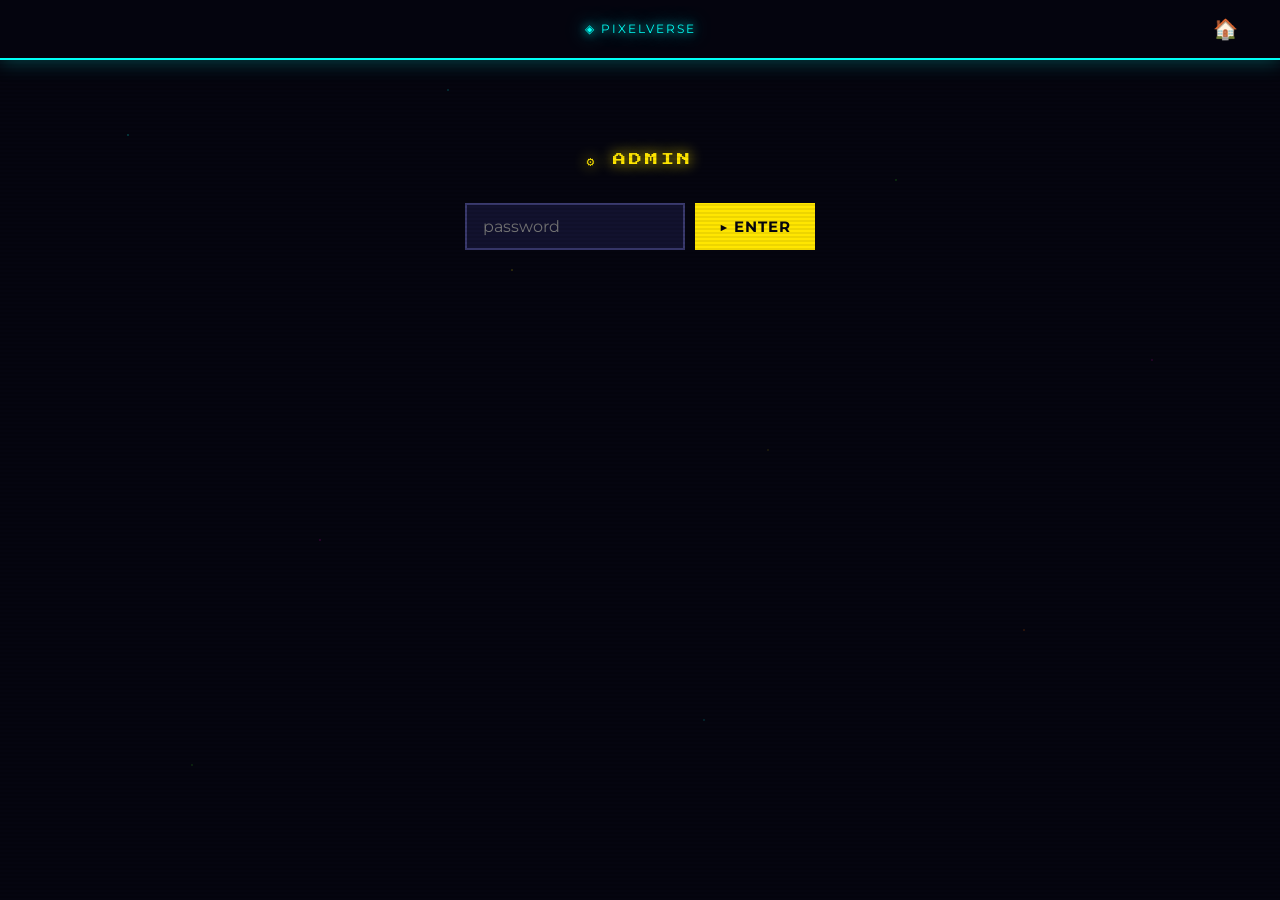
==== apps/admin/index.html @ 06f4b5a9 "Admin: replace per-game panels with dedicated /apps/admin/ page - Created apps/admin/ — unified admi" ====
<!DOCTYPE html>
<html lang="vi">
<head>
  <meta charset="UTF-8" />
  <meta name="viewport" content="width=device-width, initial-scale=1.0" />
  <title>PIXELVERSE — Admin</title>
  <link rel="icon" href="data:image/svg+xml,<svg xmlns='http://www.w3.org/2000/svg' viewBox='0 0 100 100'><text y='.9em' font-size='90'>⚙</text></svg>">
  <link rel="stylesheet" href="../../css/style.css" />
  <script src="../../js/sfx.js"></script>
  <style>
    * { font-family: 'Montserrat', sans-serif; }

    .admin-page { max-width: 860px; margin: 0 auto; padding: 40px 20px 100px; }

    /* ===== AUTH ===== */
    .auth-section { text-align: center; padding: 48px 0 32px; }
    .auth-title {
      font-family: var(--font-pixel);
      font-size: 13px; color: var(--yellow);
      text-shadow: 0 0 14px var(--yellow);
      letter-spacing: 3px; margin-bottom: 32px;
    }
    .auth-form { display: flex; gap: 10px; justify-content: center; flex-wrap: wrap; }
    .auth-input {
      padding: 12px 16px; background: var(--bg-card2);
      border: 2px solid var(--grey); color: var(--white);
      font-size: 16px; outline: none; width: 220px;
    }
    .auth-input:focus { border-color: var(--yellow); }
    .auth-btn {
      padding: 12px 24px; background: var(--yellow); color: var(--bg-dark);
      border: none; font-size: 15px; font-weight: 700;
      cursor: pointer; letter-spacing: 1px;
    }
    .auth-btn:hover { box-shadow: 0 0 16px rgba(255,230,0,0.5); }
    .auth-error { color: var(--orange); margin-top: 10px; font-size: 14px; min-height: 20px; }
    .auth-ok { font-size: 13px; color: var(--green); margin-top: 10px; }

    /* ===== GAME SECTIONS (ACCORDION) ===== */
    .game-sections { display: none; border-top: 2px solid var(--grey); }
    .game-sections.visible { display: block; }

    .game-block { border-bottom: 2px solid var(--grey); }
    .game-header {
      display: flex; align-items: center; justify-content: space-between;
      width: 100%; background: none; border: none;
      padding: 20px 4px; cursor: pointer; color: var(--white);
      font-size: 18px; font-weight: 600;
    }
    .game-header:hover { color: var(--cyan); }
    .game-header-left { display: flex; align-items: center; gap: 12px; }
    .game-arrow { font-size: 12px; color: var(--grey); transition: transform 0.15s; }
    .game-content { display: none; padding: 4px 0 32px; }
    .game-content.open { display: block; }
    .game-content.open .game-arrow { transform: rotate(90deg); }

    /* ===== FORM FIELDS ===== */
    .field-group { margin-bottom: 14px; }
    .field-label { display: block; font-size: 13px; color: var(--grey); margin-bottom: 5px; letter-spacing: 0.3px; }
    .field-input, .field-textarea {
      width: 100%; padding: 10px 12px; box-sizing: border-box;
      background: var(--bg-card2); border: 1px solid var(--grey);
      color: var(--white); font-size: 15px; outline: none;
      font-family: 'Montserrat', sans-serif;
    }
    .field-input:focus, .field-textarea:focus { border-color: var(--yellow); }
    .field-textarea { resize: none; overflow: hidden; min-height: 52px; }

    /* ===== ENTRY CARDS ===== */
    .entry-card {
      background: rgba(255,255,255,0.03);
      border-left: 3px solid var(--grey);
      padding: 16px 16px 12px; margin-bottom: 12px;
    }
    .entry-head { display: flex; align-items: center; justify-content: space-between; margin-bottom: 12px; }
    .entry-num { font-size: 11px; color: var(--magenta); letter-spacing: 2px; font-family: var(--font-pixel); }
    .entry-remove {
      background: none; border: 1px solid var(--orange);
      color: var(--orange); font-size: 13px; padding: 3px 10px; cursor: pointer;
    }
    .entry-remove:hover { background: var(--orange); color: var(--bg-dark); }

    .add-btn {
      background: none; border: 2px solid var(--green);
      color: var(--green); font-size: 15px; font-weight: 600;
      padding: 9px 18px; cursor: pointer; margin-bottom: 16px;
    }
    .add-btn:hover { background: var(--green); color: var(--bg-dark); }

    /* ===== ACTION BAR ===== */
    .action-bar-3 { display: flex; gap: 10px; margin-top: 24px; }
    .abt {
      flex: 1; padding: 12px 8px; font-size: 15px; font-weight: 600;
      border: 2px solid; background: none; cursor: pointer;
    }
    .abt-save  { border-color: var(--yellow); color: var(--yellow); }
    .abt-save:hover  { background: var(--yellow);  color: var(--bg-dark); }
    .abt-copy, .abt-dl { border-color: var(--grey); color: var(--grey); opacity: .3; pointer-events: none; }
    .abt-copy.on { border-color: var(--cyan);  color: var(--cyan);  opacity: 1; pointer-events: auto; }
    .abt-copy.on:hover { background: var(--cyan);  color: var(--bg-dark); }
    .abt-dl.on   { border-color: var(--green); color: var(--green); opacity: 1; pointer-events: auto; }
    .abt-dl.on:hover   { background: var(--green); color: var(--bg-dark); }

    .json-out {
      display: none; width: 100%; box-sizing: border-box; margin-top: 14px;
      background: var(--bg-card2); border: 1px solid var(--grey);
      color: var(--white); font-family: 'Courier New', monospace;
      font-size: 13px; padding: 12px; resize: none; overflow: hidden; min-height: 80px;
    }
    .json-out.visible { display: block; }

    /* ===== MIND-MAP CANVAS ===== */
    .mm-section-label {
      font-family: var(--font-pixel); font-size: 7px;
      color: var(--cyan); letter-spacing: 2px; margin: 18px 0 10px;
      border-bottom: 1px solid var(--grey); padding-bottom: 6px;
    }
    .mm-kw-entry {
      display: flex; align-items: center; gap: 10px;
      background: var(--bg-card2); padding: 8px 10px;
      border: 1px solid var(--grey); margin-bottom: 6px;
    }
    .mm-kw-num { font-family: var(--font-pixel); font-size: 6px; color: var(--grey); min-width: 22px; }
    .mm-remove-kw {
      background: none; border: 1px solid var(--orange);
      color: var(--orange); font-size: 11px; padding: 3px 7px; cursor: pointer;
    }
    .mm-row-ctrl {
      display: flex; align-items: center; gap: 8px; margin-top: 10px;
      font-size: 14px; color: var(--grey);
    }
    .mm-row-btn {
      background: none; border: 2px solid var(--grey); color: var(--white);
      width: 28px; height: 28px; font-size: 16px; cursor: pointer; line-height: 1;
    }
    .mm-row-btn:hover { border-color: var(--cyan); color: var(--cyan); }
    .mm-canvas-wrap {
      display: flex; gap: 16px; margin-top: 12px; overflow-x: auto; align-items: flex-start;
      max-width: 100%;
    }
    .mm-admin-canvas {
      flex: 1; min-width: 0; position: relative;
      background: var(--bg-card2); padding: 8px; box-sizing: border-box;
    }
    .mm-admin-svg {
      position: absolute; top: 0; left: 0;
      width: 100%; height: 100%; pointer-events: none; overflow: visible;
    }
    .map-row {
      display: flex; align-items: center; gap: 8px; min-height: 52px;
      border: 2px solid rgba(255,255,255,0.08); padding: 6px 8px;
      margin-bottom: 6px; background: rgba(0,0,0,0.25);
    }
    .map-row.accepting { border-color: rgba(0,255,245,0.35); }
    .map-row.drag-over { border-color: var(--cyan); box-shadow: inset 0 0 18px rgba(0,255,245,0.12); }
    .row-label { font-family: var(--font-pixel); font-size: 6px; color: var(--grey); min-width: 22px; }
    .row-nodes { display: flex; flex-wrap: wrap; gap: 6px; flex: 1; }
    .map-node {
      position: relative; padding: 8px 14px 8px 10px;
      border: 2px solid var(--cyan); background: var(--bg-card);
      cursor: pointer; font-size: 13px; user-select: none;
    }
    .map-node:hover { border-color: var(--white); }
    .map-node.selected { border-color: var(--yellow); box-shadow: 0 0 14px rgba(255,230,0,0.5); }
    .map-node.dragging { opacity: 0.35; }
    .node-dot {
      position: absolute; width: 10px; height: 10px; border-radius: 50%;
      background: var(--cyan); left: 50%; transform: translateX(-50%);
    }
    .node-dot--top    { top: -6px; }
    .node-dot--bottom { bottom: -6px; }
    .map-node.selected .node-dot { background: var(--yellow); box-shadow: 0 0 8px rgba(255,230,0,0.8); transform: translateX(-50%) scale(1.3); }
    .node-conn-count {
      position: absolute; top: -7px; left: -7px; background: var(--yellow);
      color: var(--bg-dark); font-family: var(--font-pixel); font-size: 5px;
      width: 14px; height: 14px; display: none; align-items: center;
      justify-content: center; border-radius: 50%;
    }
    .node-conn-count.has-conn { display: flex; }
    .map-line { stroke: var(--cyan); stroke-width: 2; stroke-dasharray: 6 3; fill: none; opacity: 0.85; }
    .conn-delete-btn {
      position: absolute; width: 20px; height: 20px; transform: translate(-50%,-50%);
      background: var(--orange); border: 2px solid var(--white); color: var(--white);
      font-size: 9px; cursor: pointer; display: none; align-items: center;
      justify-content: center; border-radius: 50%; z-index: 10;
    }
    .mm-admin-canvas:hover .conn-delete-btn { display: flex; }
    .conn-delete-btn:hover { background: #ff3333; }
    .kw-pool-sidebar {
      width: 140px; flex-shrink: 0; display: flex; flex-direction: column; gap: 6px;
    }
    .kw-pool-hdr {
      font-family: var(--font-pixel); font-size: 7px;
      color: var(--magenta); letter-spacing: 2px;
    }
    .kw-pool {
      display: flex; flex-direction: column; gap: 6px; min-height: 60px;
      padding: 10px; background: var(--bg-card2); border: 2px dashed var(--grey);
    }
    .kw-pool.drag-over { border-color: var(--magenta); }
    .kw-chip {
      padding: 8px 10px; border: 2px solid var(--magenta);
      background: var(--bg-card2); cursor: grab; font-size: 13px;
    }
    .kw-chip:hover { border-color: var(--white); }
    .kw-chip.dragging { opacity: 0.35; }
    .pool-empty { font-family: var(--font-pixel); font-size: 6px; color: var(--green); letter-spacing: 1px; }

    /* ===== MATCHING ===== */
    .mt-set-card {
      background: rgba(255,255,255,0.03); border-left: 3px solid var(--cyan);
      padding: 16px; margin-bottom: 16px;
    }
    .mt-set-title-row {
      display: flex; align-items: center; gap: 8px; margin-bottom: 12px;
    }
    .mt-set-title-row span { font-size: 11px; color: var(--cyan); font-family: var(--font-pixel); letter-spacing: 1px; }
    .mt-set-title-row input {
      flex: 1; padding: 7px 10px; background: var(--bg-card2);
      border: 1px solid var(--grey); color: var(--white); font-size: 14px;
    }
    .mt-del-set-btn {
      background: none; border: 1px solid var(--orange);
      color: var(--orange); font-size: 13px; padding: 4px 10px; cursor: pointer;
    }
    .mt-del-set-btn:hover { background: var(--orange); color: var(--bg-dark); }
    .mt-cols { display: flex; gap: 16px; margin-bottom: 14px; max-width: 700px; }
    .mt-col { flex: 1; min-width: 0; }
    .mt-col-label { font-size: 11px; color: var(--grey); letter-spacing: 1px; margin-bottom: 8px; font-family: var(--font-pixel); }
    .mt-kw-row { display: flex; gap: 6px; margin-bottom: 6px; }
    .mt-kw-row input { flex: 1; padding: 7px 10px; background: var(--bg-card2); border: 1px solid var(--grey); color: var(--white); font-size: 14px; min-width: 0; }
    .mt-del-btn { background: none; border: 1px solid var(--orange); color: var(--orange); width: 28px; cursor: pointer; font-size: 12px; flex-shrink: 0; }
    .mt-del-btn:hover { background: var(--orange); color: var(--bg-dark); }
    .mt-add-item-btn { background: none; border: 1px solid var(--green); color: var(--green); font-size: 18px; padding: 3px 12px; cursor: pointer; }
    .mt-add-item-btn:hover { background: var(--green); color: var(--bg-dark); }
    .mt-conn-label { font-size: 12px; color: var(--grey); margin-bottom: 8px; }
    .mt-arena {
      position: relative; display: flex; gap: 0; max-width: 600px;
      background: rgba(0,0,0,0.2); padding: 10px;
    }
    .mt-arena-col { display: flex; flex-direction: column; gap: 6px; flex: 1; min-width: 0; }
    .mt-arena-left { align-items: flex-end; }
    .mt-arena-right { align-items: flex-start; }
    .mt-arena-mid { width: 40px; flex-shrink: 0; }
    .mt-arena-item {
      position: relative; padding: 8px 18px 8px 10px; font-size: 13px;
      border: 2px solid var(--grey); background: var(--bg-card2);
      cursor: pointer; max-width: 220px; word-break: break-word;
    }
    .mt-arena-left  .mt-arena-item { padding: 8px 20px 8px 10px; }
    .mt-arena-right .mt-arena-item { padding: 8px 10px 8px 20px; }
    .mt-arena-item:hover { border-color: var(--white); }
    .mt-arena-item.pending { border-color: var(--yellow); box-shadow: 0 0 8px rgba(255,230,0,0.4); }
    .mt-arena-item.connected { border-color: var(--cyan); }
    .mt-dot {
      position: absolute; top: 50%; transform: translateY(-50%);
      width: 10px; height: 10px; background: var(--grey); border-radius: 50%;
    }
    .mt-arena-left  .mt-dot { right: -6px; }
    .mt-arena-right .mt-dot { left: -6px; }
    .mt-arena-item.pending   .mt-dot { background: var(--yellow); }
    .mt-arena-item.connected .mt-dot { background: var(--cyan); }
    .mt-arena-svg { position: absolute; top: 0; left: 0; width: 100%; height: 100%; pointer-events: none; overflow: visible; }
    .conn-line { stroke: var(--cyan); stroke-width: 2; stroke-dasharray: 5 3; fill: none; opacity: 0.8; }
    .conn-del-bg { fill: var(--bg-dark); stroke: var(--orange); stroke-width: 1; }
    .conn-del { fill: var(--orange); font-size: 10px; text-anchor: middle; dominant-baseline: central; pointer-events: all; cursor: pointer; }
  </style>
</head>
<body>
  <!-- NAVBAR -->
  <nav class="navbar">
    <a href="../../index.html" class="navbar__logo">◈ PIXELVERSE</a>
    <ul class="navbar__links">
      <li><a href="../../index.html" title="Home">🏠</a></li>
    </ul>
  </nav>

  <main class="admin-page">

    <!-- AUTH -->
    <div class="auth-section" id="authSection">
      <div class="auth-title">⚙ ADMIN</div>
      <div class="auth-form">
        <input type="password" id="authPw" class="auth-input" placeholder="password" autocomplete="current-password" />
        <button id="authBtn" class="auth-btn">▶ ENTER</button>
      </div>
      <div id="authError" class="auth-error"></div>
    </div>

    <!-- GAME SECTIONS -->
    <div class="game-sections" id="gameSections">

      <!-- PROS-CONS -->
      <div class="game-block">
        <button class="game-header" onclick="toggleSection('pc')">
          <span class="game-header-left"><span>🐺</span><span>Đoán Ưu / Nhược</span></span>
          <span class="game-arrow" id="arrow-pc">▶</span>
        </button>
        <div class="game-content" id="content-pc">
          <div id="pc-list"></div>
          <button class="add-btn" id="pc-add">＋ ADD TOPIC</button>
          <div class="action-bar-3">
            <button class="abt abt-save" id="pc-save">💾 SAVE</button>
            <button class="abt abt-copy" id="pc-copy">📋 COPY</button>
            <button class="abt abt-dl"   id="pc-dl">⬇ DOWNLOAD</button>
          </div>
          <textarea class="json-out" id="pc-json" readonly></textarea>
        </div>
      </div>

      <!-- MIND-MAP -->
      <div class="game-block">
        <button class="game-header" onclick="toggleSection('mm')">
          <span class="game-header-left"><span>🐙</span><span>Sơ đồ Tư Duy</span></span>
          <span class="game-arrow" id="arrow-mm">▶</span>
        </button>
        <div class="game-content" id="content-mm">
          <div class="mm-section-label">▸ KEYWORDS</div>
          <div id="mm-kw-list"></div>
          <div style="display:flex;gap:16px;align-items:center;flex-wrap:wrap;">
            <button class="add-btn" style="margin-bottom:0" id="mm-add-kw">＋ ADD KEYWORD</button>
            <div class="mm-row-ctrl">
              <span style="font-size:12px;letter-spacing:1px;color:var(--grey)">ROWS:</span>
              <button class="mm-row-btn" id="mm-row-minus">−</button>
              <span id="mm-row-count" style="color:var(--white);min-width:18px;text-align:center">3</span>
              <button class="mm-row-btn" id="mm-row-plus">+</button>
            </div>
          </div>
          <div class="mm-section-label" style="margin-top:24px">▸ DESIGN MAP <small style="color:var(--grey);font-size:10px">drag to rows · click 2 nodes to connect</small></div>
          <div class="mm-canvas-wrap">
            <div class="mm-admin-canvas" id="mm-canvas">
              <svg class="mm-admin-svg" id="mm-svg"></svg>
            </div>
            <div class="kw-pool-sidebar">
              <div class="kw-pool-hdr">▸ UNPLACED</div>
              <div class="kw-pool" id="mm-pool"></div>
            </div>
          </div>
          <div class="action-bar-3">
            <button class="abt abt-save" id="mm-save">💾 SAVE</button>
            <button class="abt abt-copy" id="mm-copy">📋 COPY</button>
            <button class="abt abt-dl"   id="mm-dl">⬇ DOWNLOAD</button>
          </div>
          <textarea class="json-out" id="mm-json" readonly></textarea>
        </div>
      </div>

      <!-- MATCHING -->
      <div class="game-block">
        <button class="game-header" onclick="toggleSection('mt')">
          <span class="game-header-left"><span>🐿️</span><span>Nối Từ</span></span>
          <span class="game-arrow" id="arrow-mt">▶</span>
        </button>
        <div class="game-content" id="content-mt">
          <button class="add-btn" id="mt-add-set">＋ ADD SET</button>
          <div id="mt-set-list"></div>
          <div class="action-bar-3">
            <button class="abt abt-save" id="mt-save">💾 SAVE</button>
            <button class="abt abt-copy" id="mt-copy">📋 COPY</button>
            <button class="abt abt-dl"   id="mt-dl">⬇ DOWNLOAD</button>
          </div>
          <textarea class="json-out" id="mt-json" readonly></textarea>
        </div>
      </div>

      <!-- FILE-NAMING (info only) -->
      <div class="game-block">
        <button class="game-header" onclick="toggleSection('fn')">
          <span class="game-header-left"><span>🐟</span><span>Đặt Tên File</span></span>
          <span class="game-arrow" id="arrow-fn">▶</span>
        </button>
        <div class="game-content" id="content-fn">
          <p style="color:var(--grey);font-size:15px;line-height:1.7">
            Cấu trúc vũ trụ được hardcode sẵn trong file <code style="color:var(--cyan)">data/file-naming.js</code>.<br>
            Mỗi lần chơi hỏi ngẫu nhiên 10 hành tinh — không cần chỉnh nội dung.
          </p>
        </div>
      </div>

    </div>
  </main>

  <script>
    // ================================================================
    //  AUTH
    // ================================================================
    const ADMIN_PW = 'admin123';

    function checkAuth() {
      if (localStorage.getItem('adminLoggedIn') === '1') {
        showSections();
      }
    }

    document.getElementById('authBtn').addEventListener('click', doAuth);
    document.getElementById('authPw').addEventListener('keydown', e => { if (e.key === 'Enter') doAuth(); });

    function doAuth() {
      const pw = document.getElementById('authPw').value;
      if (pw === ADMIN_PW) {
        localStorage.setItem('adminLoggedIn', '1');
        showSections();
      } else {
        document.getElementById('authError').textContent = '✕ Sai mật khẩu!';
        document.getElementById('authPw').value = '';
        document.getElementById('authPw').focus();
      }
    }

    function showSections() {
      document.getElementById('authSection').innerHTML =
        '<div class="auth-title" style="margin-bottom:0">⚙ ADMIN</div>' +
        '<div class="auth-ok">✓ Đã đăng nhập</div>';
      document.getElementById('gameSections').classList.add('visible');
      initAll();
    }

    // ================================================================
    //  ACCORDION
    // ================================================================
    let openSec = null;
    function toggleSection(id) {
      if (openSec && openSec !== id) {
        document.getElementById('content-' + openSec).classList.remove('open');
        document.getElementById('arrow-' + openSec).style.transform = '';
      }
      const content = document.getElementById('content-' + id);
      const arrow   = document.getElementById('arrow-' + id);
      const isOpen  = content.classList.contains('open');
      content.classList.toggle('open', !isOpen);
      arrow.style.transform = isOpen ? '' : 'rotate(90deg)';
      openSec = isOpen ? null : id;
    }

    // ================================================================
    //  HELPERS
    // ================================================================
    function escHtml(s) {
      return (s || '').replace(/&/g,'&amp;').replace(/"/g,'&quot;').replace(/</g,'&lt;').replace(/>/g,'&gt;');
    }
    function flashBtn(id, msg, restore) {
      const btn = document.getElementById(id);
      const orig = restore || btn.textContent;
      btn.textContent = msg;
      setTimeout(() => btn.textContent = orig, 2000);
    }
    function autoResize(ta) {
      ta.style.height = 'auto';
      ta.style.height = ta.scrollHeight + 'px';
    }
    document.addEventListener('input', e => {
      if (e.target.tagName === 'TEXTAREA' && !e.target.readOnly) autoResize(e.target);
    });
    function enableOutput(prefix, json) {
      const ta = document.getElementById(prefix + '-json');
      ta.value = json; ta.classList.add('visible');
      autoResize(ta);
      document.getElementById(prefix + '-copy').classList.add('on');
      document.getElementById(prefix + '-dl').classList.add('on');
    }
    function resetOutput(prefix) {
      document.getElementById(prefix + '-json').classList.remove('visible');
      document.getElementById(prefix + '-copy').classList.remove('on');
      document.getElementById(prefix + '-dl').classList.remove('on');
    }
    function setupOutput(prefix, filename) {
      document.getElementById(prefix + '-copy').addEventListener('click', () => {
        const ta = document.getElementById(prefix + '-json');
        navigator.clipboard?.writeText(ta.value).catch(() => { ta.select(); document.execCommand('copy'); });
        flashBtn(prefix + '-copy', '✓ COPIED!', '📋 COPY');
      });
      document.getElementById(prefix + '-dl').addEventListener('click', () => {
        const blob = new Blob([document.getElementById(prefix + '-json').value], { type: 'application/json' });
        const url  = URL.createObjectURL(blob);
        const a = Object.assign(document.createElement('a'), { href: url, download: filename });
        document.body.appendChild(a); a.click(); document.body.removeChild(a); URL.revokeObjectURL(url);
        flashBtn(prefix + '-dl', '✓ DOWNLOADED!', '⬇ DOWNLOAD');
      });
    }

    function initAll() { initPC(); initMM(); initMT(); }

    // ================================================================
    //  PROS-CONS
    // ================================================================
    let pcData = [];

    async function initPC() {
      const saved = localStorage.getItem('prosCons');
      if (saved) { try { pcData = JSON.parse(saved); } catch(e) {} }
      else {
        try { const r = await fetch('../../admin/admin_pros_cons.json'); if (r.ok) pcData = await r.json(); } catch(e) {}
      }
      renderPC();
      setupOutput('pc', 'admin_pros_cons.json');
      document.getElementById('pc-add').addEventListener('click', () => {
        const id = Date.now();
        pcData.push({ id, topic: '', passage: '', pro: { id: 'p'+id, text: '' }, con: { id: 'c'+id, text: '' } });
        renderPC();
      });
      document.getElementById('pc-save').addEventListener('click', () => {
        for (const item of pcData) {
          if (!item.topic.trim() || !item.pro.text.trim() || !item.con.text.trim()) {
            flashBtn('pc-save', '⚠ FILL ALL!'); return;
          }
        }
        localStorage.setItem('prosCons', JSON.stringify(pcData));
        enableOutput('pc', JSON.stringify(pcData, null, 2));
        flashBtn('pc-save', '✓ SAVED!', '💾 SAVE');
      });
    }

    function renderPC() {
      const list = document.getElementById('pc-list');
      list.innerHTML = '';
      resetOutput('pc');
      pcData.forEach((item, idx) => {
        const div = document.createElement('div');
        div.className = 'entry-card';
        div.innerHTML = `
          <div class="entry-head">
            <span class="entry-num">TOPIC ${idx+1}</span>
            <button class="entry-remove" onclick="pcRemove(${idx})">✕ REMOVE</button>
          </div>
          <div class="field-group">
            <label class="field-label">Tên chủ đề</label>
            <input class="field-input" data-pc="${idx}" data-f="topic" value="${escHtml(item.topic)}" />
          </div>
          <div class="field-group">
            <label class="field-label">Đoạn văn mô tả</label>
            <textarea class="field-textarea" data-pc="${idx}" data-f="passage">${escHtml(item.passage)}</textarea>
          </div>
          <div class="field-group">
            <label class="field-label">Ưu điểm</label>
            <input class="field-input" data-pc="${idx}" data-f="pro" value="${escHtml(item.pro.text)}" />
          </div>
          <div class="field-group">
            <label class="field-label">Nhược điểm</label>
            <input class="field-input" data-pc="${idx}" data-f="con" value="${escHtml(item.con.text)}" />
          </div>`;
        list.appendChild(div);
      });
      list.querySelectorAll('[data-pc]').forEach(el => {
        el.addEventListener('input', () => {
          const i = +el.dataset.pc, f = el.dataset.f;
          if (f === 'topic')   pcData[i].topic = el.value;
          if (f === 'passage') pcData[i].passage = el.value;
          if (f === 'pro')     pcData[i].pro.text = el.value;
          if (f === 'con')     pcData[i].con.text = el.value;
          if (el.tagName === 'TEXTAREA') autoResize(el);
        });
      });
      list.querySelectorAll('textarea').forEach(ta => autoResize(ta));
    }
    function pcRemove(idx) { pcData.splice(idx, 1); renderPC(); }

    // ================================================================
    //  MIND-MAP
    // ================================================================
    let mmData = null;
    let mmPlacements    = {};
    let mmConnections   = new Set();
    let mmDragKid       = null;
    let mmSelectedNode  = null;
    const MM_SEP = '|';
    function mmCk(a, b)  { return a < b ? `${a}${MM_SEP}${b}` : `${b}${MM_SEP}${a}`; }
    function mmPair(k)   { return k.split(MM_SEP); }

    async function initMM() {
      const saved = localStorage.getItem('mindMap');
      if (saved) { try { mmData = JSON.parse(saved)[0]; } catch(e) {} }
      if (!mmData) {
        try { const r = await fetch('../../admin/admin_mind_map.json'); if (r.ok) mmData = (await r.json())[0]; } catch(e) {}
      }
      if (!mmData) mmData = { id: Date.now(), title: 'Sơ đồ 1', rowCount: 3, keywords: [], connections: [] };
      mmPlacements = {};
      mmData.keywords.forEach(kw => {
        if (kw.correctRow != null) mmPlacements[kw.id] = kw.correctRow;
      });
      mmConnections = new Set(mmData.connections.map(c => mmCk(c.from, c.to)));
      document.getElementById('mm-row-count').textContent = mmData.rowCount;
      mmRenderKwList();
      mmRenderCanvas();
      setupOutput('mm', 'admin_mind_map.json');

      document.getElementById('mm-add-kw').addEventListener('click', () => {
        mmData.keywords.push({ id: 'k' + Date.now(), text: '', correctRow: null });
        mmRenderKwList(); mmRenderPool();
        const inputs = document.querySelectorAll('#mm-kw-list .field-input');
        if (inputs.length) inputs[inputs.length - 1].focus();
      });
      document.getElementById('mm-row-minus').addEventListener('click', () => mmChangeRows(-1));
      document.getElementById('mm-row-plus').addEventListener('click',  () => mmChangeRows(1));
      document.getElementById('mm-canvas').addEventListener('click', () => mmClearSel());
      document.getElementById('mm-save').addEventListener('click', () => {
        if (mmData.keywords.some(kw => !kw.text.trim())) {
          flashBtn('mm-save', '⚠ EMPTY KEYWORDS!'); return;
        }
        const saved = mmBuildSave();
        localStorage.setItem('mindMap', JSON.stringify([saved]));
        enableOutput('mm', JSON.stringify([saved], null, 2));
        flashBtn('mm-save', '✓ SAVED!', '💾 SAVE');
      });
      window.addEventListener('resize', () => mmRefreshConn());
    }

    function mmChangeRows(delta) {
      const next = mmData.rowCount + delta;
      if (next < 1 || next > 6) return;
      if (delta < 0) {
        const removed = mmData.rowCount - 1;
        Object.keys(mmPlacements).forEach(kid => { if (mmPlacements[kid] === removed) delete mmPlacements[kid]; });
        mmConnections.forEach(key => {
          const [a, b] = mmPair(key);
          if (mmPlacements[a] === undefined || mmPlacements[b] === undefined) mmConnections.delete(key);
        });
      }
      mmData.rowCount = next;
      document.getElementById('mm-row-count').textContent = next;
      mmRenderCanvas();
    }

    function mmRenderKwList() {
      const list = document.getElementById('mm-kw-list');
      list.innerHTML = '';
      mmData.keywords.forEach((kw, idx) => {
        const div = document.createElement('div');
        div.className = 'mm-kw-entry';
        div.innerHTML = `
          <span class="mm-kw-num">${String(idx+1).padStart(2,'0')}</span>
          <input class="field-input" style="flex:1" value="${escHtml(kw.text)}" />
          <button class="mm-remove-kw">✕</button>`;
        const inp = div.querySelector('.field-input');
        inp.addEventListener('input', () => {
          mmData.keywords[idx].text = inp.value;
          const nTxt = document.querySelector(`#mm-canvas .map-node[data-kid="${kw.id}"] span:not(.node-conn-count)`);
          if (nTxt) nTxt.textContent = inp.value;
        });
        div.querySelector('.mm-remove-kw').addEventListener('click', () => {
          const kid = kw.id;
          mmData.keywords.splice(idx, 1);
          delete mmPlacements[kid];
          mmConnections.forEach(k => { const [a,b] = mmPair(k); if (a===kid||b===kid) mmConnections.delete(k); });
          mmRenderKwList(); mmRenderCanvas();
        });
        list.appendChild(div);
      });
    }

    function mmRenderCanvas() {
      const canvas = document.getElementById('mm-canvas');
      canvas.querySelectorAll('.map-row').forEach(r => r.remove());
      for (let i = 0; i < mmData.rowCount; i++) canvas.insertBefore(mmMakeRow(i), document.getElementById('mm-svg'));

      const poolEl = document.getElementById('mm-pool');
      const newPool = poolEl.cloneNode(false);
      poolEl.replaceWith(newPool);
      newPool.addEventListener('dragover', e => { if (mmDragKid) e.preventDefault(); });
      newPool.addEventListener('drop', e => {
        e.preventDefault();
        if (!mmDragKid) return;
        const kid = mmDragKid;
        mmConnections.forEach(k => { const [a,b] = mmPair(k); if (a===kid||b===kid) mmConnections.delete(k); });
        delete mmPlacements[kid];
        mmDragKid = null;
        mmRenderPool(); mmRenderPlaced(); mmRefreshConn();
      });
      mmRenderPool(); mmRenderPlaced(); mmRefreshConn();
    }

    function mmMakeRow(idx) {
      const row = document.createElement('div');
      row.className = 'map-row'; row.dataset.row = idx; row.id = `mm-row-${idx}`;
      const lbl = document.createElement('span'); lbl.className = 'row-label'; lbl.textContent = String(idx+1).padStart(2,'0');
      const nodes = document.createElement('div'); nodes.className = 'row-nodes'; nodes.id = `mm-nodes-${idx}`;
      row.appendChild(lbl); row.appendChild(nodes);
      row.addEventListener('dragover', e => { if (mmDragKid) { e.preventDefault(); row.classList.add('drag-over'); } });
      row.addEventListener('dragleave', e => { if (!row.contains(e.relatedTarget)) row.classList.remove('drag-over'); });
      row.addEventListener('drop', e => {
        e.preventDefault(); row.classList.remove('drag-over');
        if (!mmDragKid) return;
        mmPlacements[mmDragKid] = idx;
        mmConnections.forEach(k => {
          const [a,b] = mmPair(k);
          if (mmPlacements[a]!==undefined && mmPlacements[b]!==undefined && mmPlacements[a]===mmPlacements[b]) mmConnections.delete(k);
        });
        mmDragKid = null;
        mmRenderPool(); mmRenderPlaced(); mmRefreshConn();
      });
      return row;
    }

    function mmRenderPool() {
      const pool = document.getElementById('mm-pool');
      pool.innerHTML = '';
      const placed = new Set(Object.keys(mmPlacements));
      mmData.keywords.forEach(kw => { if (!placed.has(kw.id)) pool.appendChild(mmMakeChip(kw)); });
      if (mmData.keywords.length > 0 && placed.size === mmData.keywords.length) {
        const e = document.createElement('div'); e.className = 'pool-empty'; e.textContent = 'ALL PLACED!'; pool.appendChild(e);
      }
    }

    function mmRenderPlaced() {
      for (let i = 0; i < mmData.rowCount; i++) {
        const c = document.getElementById(`mm-nodes-${i}`); if (c) c.innerHTML = '';
      }
      mmData.keywords.forEach(kw => {
        const row = mmPlacements[kw.id]; if (row === undefined) return;
        const c = document.getElementById(`mm-nodes-${row}`); if (c) c.appendChild(mmMakeNode(kw));
      });
    }

    function mmMakeChip(kw) {
      const div = document.createElement('div');
      div.className = 'kw-chip'; div.textContent = kw.text; div.draggable = true; div.dataset.kid = kw.id;
      div.addEventListener('dragstart', e => {
        mmDragKid = kw.id; div.classList.add('dragging'); e.dataTransfer.effectAllowed = 'move';
        document.querySelectorAll('#mm-canvas .map-row').forEach(r => r.classList.add('accepting'));
      });
      div.addEventListener('dragend', () => {
        div.classList.remove('dragging');
        document.querySelectorAll('#mm-canvas .map-row').forEach(r => r.classList.remove('accepting','drag-over'));
        mmDragKid = null;
      });
      return div;
    }

    function mmMakeNode(kw) {
      const div = document.createElement('div');
      div.className = 'map-node'; div.dataset.kid = kw.id; div.draggable = true;
      div.innerHTML = `<div class="node-dot node-dot--top"></div><span class="node-conn-count"></span><span>${escHtml(kw.text)}</span><div class="node-dot node-dot--bottom"></div>`;
      div.addEventListener('click', e => { e.stopPropagation(); mmNodeClick(kw.id); });
      div.addEventListener('dragstart', e => {
        e.stopPropagation(); mmDragKid = kw.id; div.classList.add('dragging'); e.dataTransfer.effectAllowed = 'move';
        document.querySelectorAll('#mm-canvas .map-row').forEach(r => r.classList.add('accepting'));
      });
      div.addEventListener('dragend', () => {
        div.classList.remove('dragging');
        document.querySelectorAll('#mm-canvas .map-row').forEach(r => r.classList.remove('accepting','drag-over'));
        mmDragKid = null;
      });
      return div;
    }

    function mmNodeClick(kid) {
      if (mmSelectedNode === null) {
        mmSelectedNode = kid;
        document.querySelectorAll('#mm-canvas .map-node').forEach(n => n.classList.remove('selected'));
        document.querySelector(`#mm-canvas .map-node[data-kid="${kid}"]`)?.classList.add('selected');
      } else if (mmSelectedNode === kid) {
        mmClearSel();
      } else {
        const rowA = mmPlacements[mmSelectedNode], rowB = mmPlacements[kid];
        if (rowA === undefined || rowB === undefined) { mmClearSel(); return; }
        if (rowA !== rowB) {
          const key = mmCk(mmSelectedNode, kid);
          if (mmConnections.has(key)) mmConnections.delete(key); else mmConnections.add(key);
          mmRefreshConn();
        }
        mmClearSel();
      }
    }

    function mmClearSel() {
      mmSelectedNode = null;
      document.querySelectorAll('#mm-canvas .map-node').forEach(n => n.classList.remove('selected'));
    }

    function mmGetDotPos(kid, dotType) {
      const canvas = document.getElementById('mm-canvas');
      const svg    = document.getElementById('mm-svg');
      const nodeEl = canvas.querySelector(`.map-node[data-kid="${kid}"]`);
      if (!nodeEl) return null;
      const dotEl  = nodeEl.querySelector(`.node-dot--${dotType}`); if (!dotEl) return null;
      const sr = svg.getBoundingClientRect(), dr = dotEl.getBoundingClientRect();
      return { x: dr.left + dr.width/2 - sr.left, y: dr.top + dr.height/2 - sr.top };
    }

    function mmRefreshConn() {
      const canvas = document.getElementById('mm-canvas');
      const svg    = document.getElementById('mm-svg');
      svg.innerHTML = '';
      canvas.querySelectorAll('.conn-delete-btn').forEach(b => b.remove());
      const ns = 'http://www.w3.org/2000/svg';
      mmConnections.forEach(key => {
        const [kA, kB] = mmPair(key);
        const rowA = mmPlacements[kA], rowB = mmPlacements[kB];
        if (rowA === undefined || rowB === undefined) return;
        const upper = rowA <= rowB ? kA : kB, lower = rowA <= rowB ? kB : kA;
        const p1 = mmGetDotPos(upper, 'bottom'), p2 = mmGetDotPos(lower, 'top');
        if (!p1 || !p2) return;
        const line = document.createElementNS(ns, 'line');
        line.setAttribute('x1',p1.x); line.setAttribute('y1',p1.y);
        line.setAttribute('x2',p2.x); line.setAttribute('y2',p2.y);
        line.setAttribute('class','map-line');
        svg.appendChild(line);
        const btn = document.createElement('button');
        btn.className = 'conn-delete-btn'; btn.textContent = '✕';
        btn.style.left = ((p1.x+p2.x)/2) + 'px'; btn.style.top = ((p1.y+p2.y)/2) + 'px';
        btn.addEventListener('click', e => { e.stopPropagation(); mmConnections.delete(key); mmRefreshConn(); });
        canvas.appendChild(btn);
      });
      // update conn count badges
      const counts = {};
      mmConnections.forEach(k => { const [a,b]=mmPair(k); counts[a]=(counts[a]||0)+1; counts[b]=(counts[b]||0)+1; });
      canvas.querySelectorAll('.map-node').forEach(n => {
        const badge = n.querySelector('.node-conn-count');
        const cnt = counts[n.dataset.kid] || 0;
        if (badge) { badge.textContent = cnt; badge.classList.toggle('has-conn', cnt > 0); }
      });
    }

    function mmBuildSave() {
      return {
        ...mmData,
        keywords: mmData.keywords.map(kw => ({ ...kw, correctRow: mmPlacements[kw.id] !== undefined ? mmPlacements[kw.id] : null })),
        connections: [...mmConnections].map(key => { const [from, to] = mmPair(key); return { from, to }; })
      };
    }

    // ================================================================
    //  MATCHING
    // ================================================================
    let mtData    = [];
    let mtConns   = {};
    let mtPending = null;

    function mtCk(a, b) { return a < b ? `${a}|${b}` : `${b}|${a}`; }

    async function initMT() {
      const saved = localStorage.getItem('matching');
      if (saved) { try { mtData = JSON.parse(saved); } catch(e) {} }
      if (!mtData.length) {
        try { const r = await fetch('../../admin/admin_matching.json'); if (r.ok) mtData = await r.json(); } catch(e) {}
      }
      mtData.forEach((s, si) => { mtConns[si] = new Set(s.connections.map(c => mtCk(c.from, c.to))); });
      mtBuildUI();
      setupOutput('mt', 'admin_matching.json');
      document.getElementById('mt-add-set').addEventListener('click', () => {
        const si = mtData.length, id = Date.now();
        mtData.push({ id, title: `Bộ ${si+1}`, leftItems: [{ id:`L${id}a`, text:'' }], rightItems: [{ id:`R${id}b`, text:'' }], connections: [] });
        mtConns[si] = new Set();
        mtBuildUI();
      });
      document.getElementById('mt-save').addEventListener('click', () => {
        mtData.forEach((set, si) => {
          const conns = mtConns[si] || new Set();
          set.connections = [...conns].map(key => {
            const [a, b] = key.split('|');
            return set.leftItems.some(it => it.id === a) ? { from: a, to: b } : { from: b, to: a };
          });
        });
        localStorage.setItem('matching', JSON.stringify(mtData));
        enableOutput('mt', JSON.stringify(mtData, null, 2));
        flashBtn('mt-save', '✓ SAVED!', '💾 SAVE');
      });
    }

    function mtBuildUI() {
      const list = document.getElementById('mt-set-list');
      list.innerHTML = ''; mtPending = null;
      resetOutput('mt');
      mtData.forEach((set, si) => {
        if (!mtConns[si]) mtConns[si] = new Set(set.connections.map(c => mtCk(c.from, c.to)));
        const card = document.createElement('div'); card.className = 'mt-set-card';

        // Title row
        const tr = document.createElement('div'); tr.className = 'mt-set-title-row';
        tr.innerHTML = `<span>BỘ ${si+1}:</span>`;
        const ti = document.createElement('input'); ti.value = set.title || '';
        ti.addEventListener('input', () => { mtData[si].title = ti.value; });
        const db = document.createElement('button'); db.className = 'mt-del-set-btn'; db.textContent = '✕ XÓA';
        db.addEventListener('click', () => {
          mtData.splice(si, 1); mtConns = {};
          mtData.forEach((s, i) => { mtConns[i] = new Set(s.connections.map(c => mtCk(c.from, c.to))); });
          mtBuildUI();
        });
        tr.appendChild(ti); tr.appendChild(db); card.appendChild(tr);

        // Columns
        const cols = document.createElement('div'); cols.className = 'mt-cols';
        ['left','right'].forEach(side => {
          const col = document.createElement('div'); col.className = 'mt-col';
          const lbl = document.createElement('div'); lbl.className = 'mt-col-label';
          lbl.textContent = side === 'left' ? 'CỘT TRÁI' : 'CỘT PHẢI';
          col.appendChild(lbl);
          const items = side === 'left' ? set.leftItems : set.rightItems;
          items.forEach((item, ii) => {
            const row = document.createElement('div'); row.className = 'mt-kw-row';
            const inp = document.createElement('input'); inp.value = item.text;
            inp.addEventListener('input', () => { items[ii].text = inp.value; mtBuildArena(si); });
            const del = document.createElement('button'); del.className = 'mt-del-btn'; del.textContent = '✕';
            del.addEventListener('click', () => { items.splice(ii, 1); mtBuildUI(); });
            row.appendChild(inp); row.appendChild(del); col.appendChild(row);
          });
          const add = document.createElement('button'); add.className = 'mt-add-item-btn'; add.textContent = '＋';
          add.addEventListener('click', () => {
            const newId = side==='left' ? `L${Date.now()}` : `R${Date.now()}`;
            items.push({ id: newId, text: '' }); mtBuildUI();
          });
          col.appendChild(add); cols.appendChild(col);
        });
        card.appendChild(cols);

        // Connection arena
        const cl = document.createElement('div'); cl.className = 'mt-conn-label'; cl.textContent = 'KẾT NỐI ĐÚNG — bấm để nối / xóa nối:'; card.appendChild(cl);
        const arena = document.createElement('div'); arena.className = 'mt-arena'; arena.id = `mt-arena-${si}`;
        const lc = document.createElement('div'); lc.className = 'mt-arena-col mt-arena-left';
        set.leftItems.forEach(item => { lc.appendChild(mtMakeItem(item, 'left', si)); });
        const mc = document.createElement('div'); mc.className = 'mt-arena-mid';
        const rc = document.createElement('div'); rc.className = 'mt-arena-col mt-arena-right';
        set.rightItems.forEach(item => { rc.appendChild(mtMakeItem(item, 'right', si)); });
        const sw = document.createElement('div');
        sw.style.cssText = 'position:absolute;top:0;left:0;width:100%;height:100%;pointer-events:none;overflow:visible;';
        const svg = document.createElementNS('http://www.w3.org/2000/svg','svg');
        svg.id = `mt-svg-${si}`; svg.className = 'mt-arena-svg'; sw.appendChild(svg);
        arena.appendChild(lc); arena.appendChild(mc); arena.appendChild(rc); arena.appendChild(sw);
        card.appendChild(arena); list.appendChild(card);
      });
      requestAnimationFrame(() => { mtData.forEach((_, si) => mtRenderLines(si)); });
    }

    function mtMakeItem(item, side, si) {
      const el = document.createElement('div'); el.className = 'mt-arena-item';
      el.dataset.mid = item.id; el.dataset.mside = side; el.dataset.msi = si;
      const dot = document.createElement('div'); dot.className = 'mt-dot';
      const sp  = document.createElement('span'); sp.textContent = item.text || item.id;
      if (side === 'left') { el.appendChild(sp); el.appendChild(dot); }
      else { el.appendChild(dot); el.appendChild(sp); }
      el.addEventListener('click', e => { e.stopPropagation(); mtItemClick(item.id, side, si); });
      return el;
    }

    function mtBuildArena(si) {
      // Rebuild just the arena SVG lines after text edits
      requestAnimationFrame(() => mtRenderLines(si));
    }

    function mtGetDotPos(itemId, si) {
      const arena = document.getElementById(`mt-arena-${si}`); if (!arena) return null;
      const dotEl = arena.querySelector(`[data-mid="${itemId}"] .mt-dot`); if (!dotEl) return null;
      const ar = arena.getBoundingClientRect(), dr = dotEl.getBoundingClientRect();
      return { x: dr.left + dr.width/2 - ar.left, y: dr.top + dr.height/2 - ar.top };
    }

    function mtRenderLines(si) {
      const svg = document.getElementById(`mt-svg-${si}`); if (!svg) return;
      svg.innerHTML = '';
      const conns = mtConns[si] || new Set();
      conns.forEach(key => {
        const [a, b] = key.split('|');
        const pA = mtGetDotPos(a, si), pB = mtGetDotPos(b, si); if (!pA || !pB) return;
        const mx = (pA.x+pB.x)/2, my = (pA.y+pB.y)/2;
        const line = document.createElementNS('http://www.w3.org/2000/svg','line');
        line.setAttribute('x1',pA.x); line.setAttribute('y1',pA.y);
        line.setAttribute('x2',pB.x); line.setAttribute('y2',pB.y);
        line.setAttribute('class','conn-line'); svg.appendChild(line);
        const g = document.createElementNS('http://www.w3.org/2000/svg','g');
        g.style.cssText = 'cursor:pointer;pointer-events:all;';
        g.addEventListener('click', e => { e.stopPropagation(); mtConns[si].delete(key); mtRenderLines(si); mtUpdateColors(si); });
        const bg = document.createElementNS('http://www.w3.org/2000/svg','rect');
        bg.setAttribute('x',mx-7); bg.setAttribute('y',my-7); bg.setAttribute('width',14); bg.setAttribute('height',14); bg.setAttribute('class','conn-del-bg');
        const txt = document.createElementNS('http://www.w3.org/2000/svg','text');
        txt.setAttribute('x',mx); txt.setAttribute('y',my); txt.setAttribute('class','conn-del'); txt.textContent = '✕';
        g.appendChild(bg); g.appendChild(txt); svg.appendChild(g);
      });
      mtUpdateColors(si);
    }

    function mtUpdateColors(si) {
      const conns = mtConns[si] || new Set();
      document.querySelectorAll(`[data-msi="${si}"]`).forEach(item => {
        const id = item.dataset.mid;
        const hasPend = mtPending && +mtPending.si === si && mtPending.id === id;
        const hasConn = [...conns].some(k => k.split('|').includes(id));
        item.classList.toggle('pending', hasPend);
        item.classList.toggle('connected', hasConn && !hasPend);
      });
    }

    function mtItemClick(id, side, si) {
      if (!mtPending) { mtPending = { id, side, si }; mtUpdateColors(si); return; }
      if (+mtPending.si !== si) {
        const prev = mtPending.si; mtPending = { id, side, si };
        mtUpdateColors(prev); mtUpdateColors(si); return;
      }
      if (mtPending.id === id) { mtPending = null; mtUpdateColors(si); return; }
      if (mtPending.side === side) { mtPending = { id, side, si }; mtUpdateColors(si); return; }
      const leftId  = side === 'right' ? mtPending.id : id;
      const rightId = side === 'right' ? id : mtPending.id;
      const key = mtCk(leftId, rightId);
      if (!mtConns[si]) mtConns[si] = new Set();
      if (mtConns[si].has(key)) mtConns[si].delete(key); else mtConns[si].add(key);
      mtPending = null; mtRenderLines(si);
    }

    // ================================================================
    //  BOOT
    // ================================================================
    checkAuth();
  </script>
</body>
</html>
---- css/style.css ----
@import url('https://fonts.googleapis.com/css2?family=Press+Start+2P&family=Merriweather:wght@700;900&family=Montserrat:wght@400;600&display=swap');

/* ===== RESET & BASE ===== */
*, *::before, *::after {
  box-sizing: border-box;
  margin: 0;
  padding: 0;
}

:root {
  --bg-dark:     #05050f;
  --bg-card:     #0d0d2b;
  --bg-card2:    #12122e;
  --cyan:        #00fff5;
  --magenta:     #ff00cc;
  --yellow:      #ffe600;
  --green:       #39ff14;
  --orange:      #ff6b00;
  --white:       #e8e8ff;
  --grey:        #3a3a6e;
  --font-pixel:    'Press Start 2P', monospace;
  --font-vi-heading: 'Merriweather', serif;
  --font-vi-body:    'Montserrat', sans-serif;
  --border-px:   3px;
}

/* ===== FONT UTILITIES ===== */
.font-vi-h {
  font-family: var(--font-vi-heading);
  font-weight: 700;
  letter-spacing: 0.5px;
}
.font-vi {
  font-family: var(--font-vi-body);
  font-weight: 400;
  letter-spacing: 0;
}

html { scroll-behavior: smooth; }

body {
  background-color: var(--bg-dark);
  color: var(--white);
  font-family: var(--font-vi-body);
  font-size: 16px;
  line-height: 1.8;
  min-height: 100vh;
  overflow-x: hidden;
}

/* ===== STARFIELD BACKGROUND ===== */
body::before {
  content: '';
  position: fixed;
  inset: 0;
  background-image:
    radial-gradient(1px 1px at 10% 15%, rgba(0,255,245,0.6) 0%, transparent 100%),
    radial-gradient(1px 1px at 25% 60%, rgba(255,0,204,0.5) 0%, transparent 100%),
    radial-gradient(1px 1px at 40% 30%, rgba(255,230,0,0.5) 0%, transparent 100%),
    radial-gradient(1px 1px at 55% 80%, rgba(0,255,245,0.4) 0%, transparent 100%),
    radial-gradient(1px 1px at 70% 20%, rgba(57,255,20,0.5) 0%, transparent 100%),
    radial-gradient(1px 1px at 80% 70%, rgba(255,107,0,0.5) 0%, transparent 100%),
    radial-gradient(1px 1px at 90% 40%, rgba(255,0,204,0.4) 0%, transparent 100%),
    radial-gradient(1px 1px at 15% 85%, rgba(57,255,20,0.4) 0%, transparent 100%),
    radial-gradient(1px 1px at 60% 50%, rgba(255,230,0,0.3) 0%, transparent 100%),
    radial-gradient(1px 1px at 35% 10%, rgba(0,255,245,0.5) 0%, transparent 100%);
  pointer-events: none;
  z-index: 0;
}

/* ===== SCANLINE OVERLAY ===== */
body::after {
  content: '';
  position: fixed;
  inset: 0;
  background: repeating-linear-gradient(
    0deg,
    transparent,
    transparent 2px,
    rgba(0, 0, 0, 0.07) 2px,
    rgba(0, 0, 0, 0.07) 4px
  );
  pointer-events: none;
  z-index: 1;
}

/* ===== PIXEL BORDER MIXIN ===== */
.pixel-box {
  border: var(--border-px) solid var(--cyan);
  box-shadow:
    0 0 8px var(--cyan),
    0 0 20px rgba(0,255,245,0.2),
    inset 0 0 12px rgba(0,255,245,0.05);
  image-rendering: pixelated;
}

.pixel-box--magenta {
  border-color: var(--magenta);
  box-shadow:
    0 0 8px var(--magenta),
    0 0 20px rgba(255,0,204,0.2),
    inset 0 0 12px rgba(255,0,204,0.05);
}

.pixel-box--yellow {
  border-color: var(--yellow);
  box-shadow:
    0 0 8px var(--yellow),
    0 0 20px rgba(255,230,0,0.2),
    inset 0 0 12px rgba(255,230,0,0.05);
}

.pixel-box--green {
  border-color: var(--green);
  box-shadow:
    0 0 8px var(--green),
    0 0 20px rgba(57,255,20,0.2),
    inset 0 0 12px rgba(57,255,20,0.05);
}

/* ===== NAVBAR ===== */
.navbar {
  position: sticky;
  top: 0;
  z-index: 100;
  background: rgba(5, 5, 15, 0.92);
  backdrop-filter: blur(6px);
  border-bottom: 2px solid var(--cyan);
  box-shadow: 0 2px 20px rgba(0,255,245,0.25);
  padding: 0 2rem;
  display: grid;
  grid-template-columns: 1fr auto 1fr;
  align-items: center;
  height: 60px;
}

.navbar__logo {
  grid-column: 2;
  font-size: clamp(9px, 2vw, 12px);
  color: var(--cyan);
  text-decoration: none;
  text-shadow: 0 0 10px var(--cyan), 0 0 20px var(--cyan);
  letter-spacing: 2px;
  animation: flicker 4s infinite;
}

.navbar__links {
  grid-column: 3;
  justify-self: end;
  display: flex;
  gap: 1.5rem;
  list-style: none;
}

.navbar__links a {
  color: var(--white);
  text-decoration: none;
  font-size: 20px;
  letter-spacing: 0;
  /* min 44px touch height; flex centering keeps text visually same */
  padding: 4px 10px;
  min-height: 44px;
  display: inline-flex;
  align-items: center;
  transition: all 0.15s steps(2);
  position: relative;
}

.navbar__links a:hover,
.navbar__links a.active {
  color: var(--cyan);
  text-shadow: 0 0 8px var(--cyan);
}

/* Pixel corner decorations */
.navbar__links a::before,
.navbar__links a::after {
  content: '';
  position: absolute;
  width: 5px;
  height: 5px;
  border-color: var(--magenta);
  border-style: solid;
  opacity: 0;
  transition: opacity 0.15s;
}
.navbar__links a::before { top: -1px; left: -1px; border-width: 2px 0 0 2px; }
.navbar__links a::after  { bottom: -1px; right: -1px; border-width: 0 2px 2px 0; }
.navbar__links a:hover::before,
.navbar__links a:hover::after { opacity: 1; }

/* ===== HERO SECTION ===== */
.hero {
  position: relative;
  z-index: 2;
  display: flex;
  flex-direction: column;
  align-items: center;
  justify-content: center;
  text-align: center;
  padding: 80px 2rem 60px;
  min-height: 60vh;
}

.hero__badge {
  font-size: 7px;
  color: var(--magenta);
  letter-spacing: 4px;
  border: 2px solid var(--magenta);
  padding: 6px 14px;
  margin-bottom: 24px;
  text-shadow: 0 0 8px var(--magenta);
  box-shadow: 0 0 12px rgba(255,0,204,0.4);
  animation: pulse-magenta 2s infinite;
}

.hero__title {
  font-size: clamp(18px, 4vw, 36px);
  line-height: 1.4;
  margin-bottom: 20px;
  background: linear-gradient(90deg, var(--cyan), var(--magenta), var(--yellow), var(--cyan));
  background-size: 300%;
  -webkit-background-clip: text;
  -webkit-text-fill-color: transparent;
  background-clip: text;
  animation: rainbow-shift 4s linear infinite;
  filter: drop-shadow(0 0 8px rgba(0,255,245,0.5));
}

.hero__subtitle {
  font-size: 15px;
  font-family: var(--font-vi-body);
  color: var(--white);
  opacity: 0.75;
  max-width: 500px;
  margin-bottom: 36px;
  line-height: 1.9;
}

.hero__cta {
  display: inline-block;
  font-family: var(--font-pixel);
  font-size: 10px;
  color: var(--bg-dark);
  background: var(--cyan);
  padding: 14px 28px;
  border: none;
  cursor: pointer;
  text-decoration: none;
  box-shadow: 4px 4px 0px var(--magenta), 0 0 20px rgba(0,255,245,0.4);
  transition: all 0.1s steps(1);
  letter-spacing: 1px;
}

.hero__cta:hover {
  transform: translate(-2px, -2px);
  box-shadow: 6px 6px 0px var(--magenta), 0 0 30px rgba(0,255,245,0.6);
}
.hero__cta:active {
  transform: translate(2px, 2px);
  box-shadow: 2px 2px 0px var(--magenta);
}

/* ===== SECTION COMMON ===== */
section {
  position: relative;
  z-index: 2;
}

.section-title {
  font-size: 14px;
  text-align: center;
  margin-bottom: 12px;
  color: var(--yellow);
  text-shadow: 0 0 12px var(--yellow), 0 0 24px rgba(255,230,0,0.4);
  letter-spacing: 2px;
}

.section-divider {
  display: flex;
  align-items: center;
  gap: 12px;
  margin: 0 auto 48px;
  max-width: 400px;
}

.section-divider span {
  flex: 1;
  height: 2px;
  background: linear-gradient(90deg, transparent, var(--yellow), transparent);
}

.section-divider::before,
.section-divider::after {
  content: '▶';
  color: var(--yellow);
  font-size: 8px;
}

/* ===== APPS GRID ===== */
.apps-section {
  padding: 40px 2rem 80px;
  max-width: 1100px;
  margin: 0 auto;
}

.apps-grid {
  display: grid;
  grid-template-columns: repeat(auto-fill, minmax(280px, 1fr));
  gap: 28px;
}

/* ===== APP CARD ===== */
.app-card {
  background: var(--bg-card);
  padding: 28px 24px;
  display: flex;
  flex-direction: column;
  gap: 16px;
  cursor: pointer;
  transition: transform 0.1s steps(1), box-shadow 0.1s;
  position: relative;
  overflow: hidden;
}

.app-card::before {
  content: '';
  position: absolute;
  inset: 0;
  pointer-events: none;
}

/* Per-color ambient gradient overlay */
.app-card--cyan::before   { background: linear-gradient(135deg, rgba(0,255,245,0.08) 0%, transparent 55%); }
.app-card--magenta::before{ background: linear-gradient(135deg, rgba(255,0,204,0.08) 0%, transparent 55%); }
.app-card--yellow::before { background: linear-gradient(135deg, rgba(255,230,0,0.08) 0%, transparent 55%); }

/* Per-color ambient glow at rest */
.app-card--cyan   { box-shadow: 0 0 18px rgba(0,255,245,0.13); }
.app-card--magenta{ box-shadow: 0 0 18px rgba(255,0,204,0.13); }
.app-card--yellow { box-shadow: 0 0 18px rgba(255,230,0,0.13); }

.app-card:hover {
  transform: translate(-4px, -4px);
}

.app-card--cyan:hover   { box-shadow: 8px 8px 0 var(--cyan),    0 0 30px rgba(0,255,245,0.3); }
.app-card--magenta:hover{ box-shadow: 8px 8px 0 var(--magenta), 0 0 30px rgba(255,0,204,0.3); }
.app-card--yellow:hover { box-shadow: 8px 8px 0 var(--yellow),  0 0 30px rgba(255,230,0,0.3); }
.app-card--green:hover  { box-shadow: 8px 8px 0 var(--green),   0 0 30px rgba(57,255,20,0.3); }

.app-card__icon {
  font-size: 36px;
  line-height: 1;
  filter: drop-shadow(0 0 6px currentColor);
}

.app-card__tag {
  font-size: 7px;
  padding: 3px 8px;
  border: 1px solid currentColor;
  display: inline-block;
  width: fit-content;
  letter-spacing: 1px;
}

.app-card__title {
  font-size: 13px;
  letter-spacing: 1px;
  line-height: 1.5;
}

.app-card__desc {
  font-size: 13px;
  font-family: var(--font-vi-body);
  color: rgba(232,232,255,0.65);
  line-height: 1.7;
  flex: 1;
}

.app-card__btn {
  display: inline-block;
  font-family: var(--font-pixel);
  font-size: 8px;
  text-decoration: none;
  padding: 10px 18px;
  border: 2px solid currentColor;
  letter-spacing: 1px;
  transition: all 0.1s steps(1);
  text-align: center;
  width: 100%;
  margin-top: 4px;
}

.app-card__btn:hover {
  background: currentColor;
  color: var(--bg-dark) !important;
}

.app-card--cyan   .app-card__tag,
.app-card--cyan   .app-card__title,
.app-card--cyan   .app-card__btn  { color: var(--cyan); }

.app-card--magenta .app-card__tag,
.app-card--magenta .app-card__title,
.app-card--magenta .app-card__btn { color: var(--magenta); }

.app-card--yellow .app-card__tag,
.app-card--yellow .app-card__title,
.app-card--yellow .app-card__btn  { color: var(--yellow); }

.app-card--green  .app-card__tag,
.app-card--green  .app-card__title,
.app-card--green  .app-card__btn  { color: var(--green); }

/* ===== COMING SOON CARD ===== */
.app-card--soon {
  opacity: 0.45;
  cursor: not-allowed;
}
.app-card--soon:hover {
  transform: none;
  box-shadow: none;
}
.app-card--soon .app-card__btn {
  pointer-events: none;
}

/* ===== FOOTER ===== */
.footer {
  position: relative;
  z-index: 2;
  border-top: 2px solid var(--grey);
  padding: 24px 2rem;
  text-align: center;
  font-size: 7px;
  color: var(--grey);
  letter-spacing: 2px;
}

.footer span {
  color: var(--magenta);
  text-shadow: 0 0 8px var(--magenta);
}


/* ===== ANIMATIONS ===== */
@keyframes rainbow-shift {
  0%   { background-position: 0% }
  100% { background-position: 300% }
}

@keyframes flicker {
  0%, 95%, 100% { opacity: 1; }
  96%            { opacity: 0.6; }
  97%            { opacity: 1; }
  98%            { opacity: 0.4; }
  99%            { opacity: 1; }
}

@keyframes pulse-magenta {
  0%, 100% { box-shadow: 0 0 12px rgba(255,0,204,0.4); }
  50%       { box-shadow: 0 0 20px rgba(255,0,204,0.8), 0 0 40px rgba(255,0,204,0.3); }
}

@keyframes blink {
  0%, 49% { opacity: 1; }
  50%,100% { opacity: 0; }
}

/* ===== ADMIN BUTTON (navbar) ===== */
.navbar__admin-btn {
  font-family: var(--font-pixel);
  font-size: 16px;
  background: transparent;
  border: 2px solid transparent;
  color: var(--yellow);
  /* min-height 44px for touch; padding adjusted to keep visual size */
  padding: 4px 10px;
  min-height: 44px;
  cursor: pointer;
  letter-spacing: 1px;
  transition: all 0.15s steps(2);
  text-shadow: 0 0 6px var(--yellow);
}
.navbar__admin-btn:hover {
  background: var(--yellow);
  border-color: var(--yellow);
  color: var(--bg-dark);
  box-shadow: 0 0 14px rgba(255,230,0,0.6);
}
.navbar__admin-btn.logged-in {
  color: var(--green);
  text-shadow: 0 0 6px var(--green);
}
.navbar__admin-btn.logged-in:hover {
  background: var(--green);
  border-color: var(--green);
  color: var(--bg-dark);
}

/* ===== NAVBAR GRID (9-dot games button) ===== */
.navbar__grid-btn {
  background: transparent;
  border: none;
  color: rgba(232,232,255,0.7);
  cursor: pointer;
  /* Padding inflates click area to 44px min without changing dot size */
  padding: 12px;
  min-width: 44px;
  min-height: 44px;
  display: inline-flex;
  align-items: center;
  justify-content: center;
  transition: color 0.1s;
}
.navbar__grid-btn:hover { color: var(--cyan); }
/* Inner dot grid */
.navbar__grid-btn__dots {
  display: grid;
  grid-template-columns: repeat(3, 4px);
  grid-template-rows: repeat(3, 4px);
  gap: 3px;
}
.navbar__grid-dot { width: 4px; height: 4px; background: currentColor; }

.navbar__games-popup {
  position: fixed;
  top: 62px;
  left: 0;
  transform: translateX(-50%);
  z-index: 200;
  background: var(--bg-card);
  border: 2px solid var(--cyan);
  box-shadow: 0 0 20px rgba(0,255,245,0.2);
  padding: 12px;
  display: none;
}
.navbar__games-popup.open { display: block; }
.navbar__games-popup-title {
  font-family: var(--font-pixel);
  font-size: 8px;
  color: var(--cyan);
  letter-spacing: 2px;
  margin-bottom: 12px;
}
.navbar__games-list {
  display: grid;
  grid-template-columns: repeat(3, 48px);
  gap: 6px;
}
.navbar__game-item {
  display: flex;
  align-items: center;
  justify-content: center;
  width: 48px;
  height: 48px;
  border: none;
  color: var(--white);
  font-size: 34px;
  text-decoration: none;
  transition: transform 0.1s, filter 0.1s;
  line-height: 1;
}
.navbar__game-item:hover { transform: scale(1.2); filter: drop-shadow(0 0 6px var(--cyan)); }
.navbar__game-item--active { transform: scale(1.1); filter: drop-shadow(0 0 4px var(--cyan)); pointer-events: none; }
.navbar__game-item--soon { opacity: 0.4; pointer-events: none; font-size: 18px; }

/* ===== ADMIN MODAL ===== */
.admin-modal-overlay {
  position: fixed;
  inset: 0;
  background: rgba(5, 5, 15, 0.85);
  z-index: 500;
  display: flex;
  align-items: center;
  justify-content: center;
  backdrop-filter: blur(4px);
}
.admin-modal-overlay.hidden { display: none; }

.admin-modal {
  background: var(--bg-card);
  border: 3px solid var(--yellow);
  box-shadow: 0 0 20px rgba(255,230,0,0.4), 0 0 60px rgba(255,230,0,0.1);
  padding: 32px 28px;
  min-width: 300px;
  max-width: 480px;
  width: 90%;
  display: flex;
  flex-direction: column;
  gap: 16px;
}

.admin-modal__title {
  font-family: var(--font-vi-heading);
  font-size: 18px;
  color: var(--yellow);
  text-shadow: 0 0 10px var(--yellow);
  letter-spacing: 2px;
  margin-bottom: 4px;
}

.admin-modal__label {
  font-size: 11px;
  color: var(--grey);
  letter-spacing: 1px;
  margin-bottom: 6px;
  display: block;
}

.admin-modal__input {
  font-family: var(--font-vi-body);
  font-size: 14px;
  background: var(--bg-card2);
  border: 2px solid var(--grey);
  color: var(--white);
  padding: 10px 12px;
  width: 100%;
  outline: none;
  letter-spacing: 2px;
  transition: border-color 0.15s;
}
.admin-modal__input:focus {
  border-color: var(--yellow);
  box-shadow: 0 0 8px rgba(255,230,0,0.3);
}

.admin-modal__error {
  font-size: 12px;
  color: var(--orange);
  text-shadow: 0 0 6px var(--orange);
  letter-spacing: 1px;
  min-height: 14px;
}

.admin-modal__btns {
  display: flex;
  gap: 10px;
}

.admin-modal__btn {
  flex: 1;
  font-family: var(--font-pixel);
  font-size: 8px;
  padding: 10px;
  border: 2px solid var(--yellow);
  background: transparent;
  color: var(--yellow);
  cursor: pointer;
  letter-spacing: 1px;
  transition: all 0.1s steps(1);
}
.admin-modal__btn:hover {
  background: var(--yellow);
  color: var(--bg-dark);
  box-shadow: 0 0 10px rgba(255,230,0,0.5);
}
.admin-modal__btn--cancel {
  border-color: var(--grey);
  color: var(--grey);
}
.admin-modal__btn--cancel:hover {
  background: var(--grey);
  color: var(--bg-dark);
}

/* ===== RESPONSIVE ===== */

/* Medium phones and up */
@media (max-width: 640px) {
  .navbar { padding: 0 1rem; }
  .navbar__logo { font-size: 9px; }
  .navbar__links { gap: 0.5rem; }
  .navbar__links a { font-size: 7px; padding: 5px 7px; }
  .hero { padding: 50px 1rem 40px; min-height: 50vh; }
  .section-title { font-size: 11px; }
  .apps-grid { grid-template-columns: 1fr; }
  .apps-section { padding: 28px 1rem 60px; }
}

/* Small phones */
@media (max-width: 480px) {
  .navbar__links { gap: 0.25rem; }
  .navbar__admin-btn { padding: 4px 8px; font-size: 6px; }

  /* Games popup: stretch full width on small phones */
  .navbar__games-popup {
    left: 0;
    right: 0;
    top: 60px;
    min-width: unset;
    max-width: unset;
    margin: 0;
    border-left: none;
    border-right: none;
  }

  .hero { padding: 36px 1rem 28px; }
  .apps-section { padding: 20px 1rem 48px; }
  .apps-grid { gap: 16px; }

  .app-card { padding: 20px 16px; gap: 12px; }
  .app-card__icon { font-size: 28px; }
}
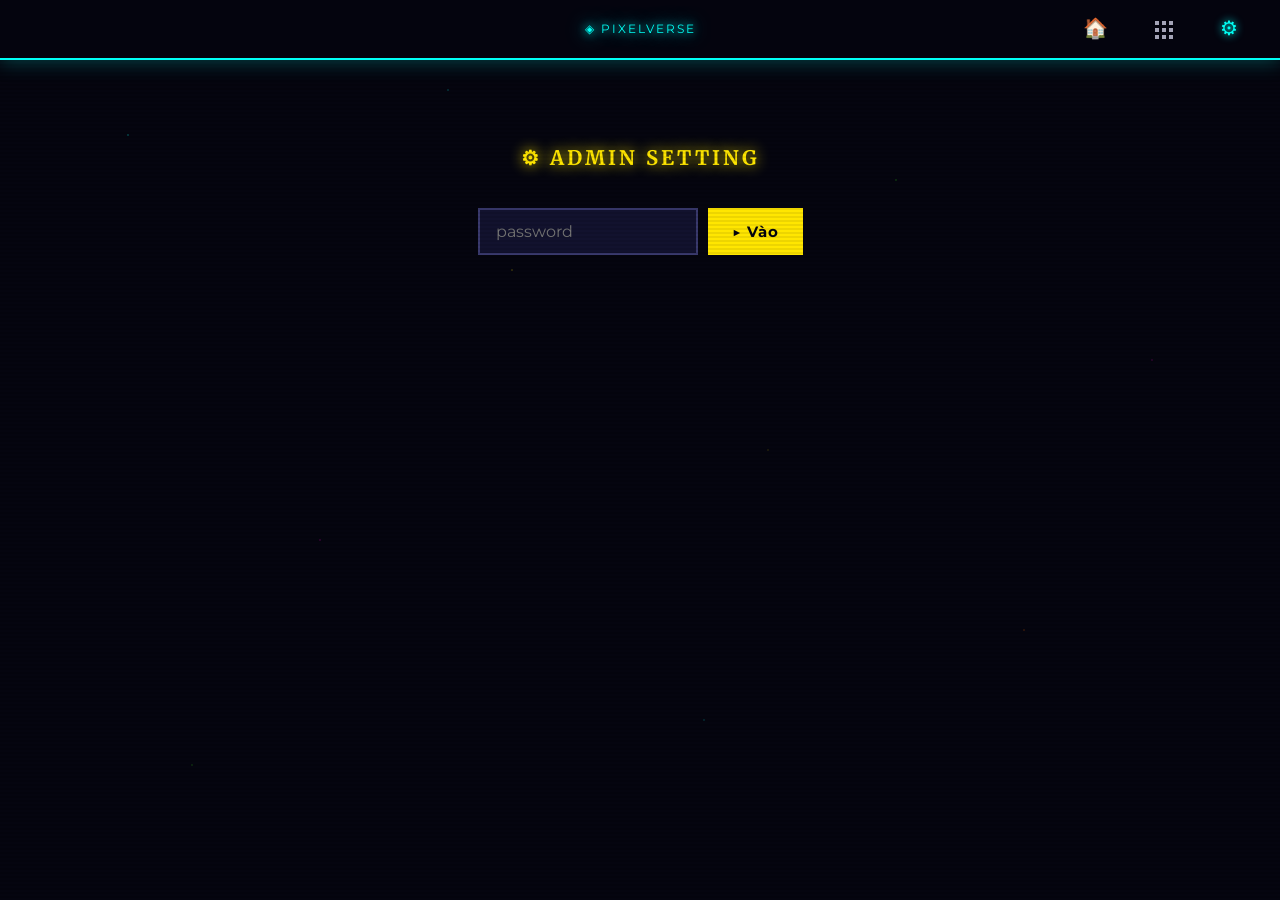
==== commit 50d05197: "Admin page redesign: global save bar, integrated matching editor, navbar sync - Admin page: global 💾" ====
--- a/apps/admin/index.html
+++ b/apps/admin/index.html
@@ -10,13 +10,14 @@
   <style>
     * { font-family: 'Montserrat', sans-serif; }
 
-    .admin-page { max-width: 860px; margin: 0 auto; padding: 40px 20px 100px; }
+    .admin-page { max-width: 860px; margin: 0 auto; padding: 32px 20px 100px; }
 
     /* ===== AUTH ===== */
     .auth-section { text-align: center; padding: 48px 0 32px; }
     .auth-title {
-      font-family: var(--font-pixel);
-      font-size: 13px; color: var(--yellow);
+      font-family: 'Merriweather', serif;
+      font-size: 20px; font-weight: 700;
+      color: var(--yellow);
       text-shadow: 0 0 14px var(--yellow);
       letter-spacing: 3px; margin-bottom: 32px;
     }
@@ -34,11 +35,42 @@
     }
     .auth-btn:hover { box-shadow: 0 0 16px rgba(255,230,0,0.5); }
     .auth-error { color: var(--orange); margin-top: 10px; font-size: 14px; min-height: 20px; }
-    .auth-ok { font-size: 13px; color: var(--green); margin-top: 10px; }
+    .auth-ok { font-size: 14px; color: var(--green); margin-top: 10px; }
+
+    /* ===== GLOBAL ACTION BAR ===== */
+    .g-bar {
+      display: none;
+      align-items: center;
+      gap: 8px;
+      padding: 10px 0;
+      border-bottom: 2px solid var(--grey);
+      margin-bottom: 0;
+      flex-wrap: wrap;
+    }
+    .g-bar.visible { display: flex; }
+    .g-bar--bot { border-bottom: none; border-top: 2px solid var(--grey); margin-top: 0; }
+    .g-btn {
+      width: 44px; height: 44px; font-size: 20px;
+      border: 2px solid; background: none; cursor: pointer;
+      display: flex; align-items: center; justify-content: center;
+    }
+    .g-save { border-color: var(--yellow); color: var(--yellow); }
+    .g-save:hover { background: var(--yellow); color: var(--bg-dark); }
+    .g-copy, .g-dl { border-color: var(--grey); color: var(--grey); opacity: .35; pointer-events: none; }
+    .g-copy.on { border-color: var(--cyan);  color: var(--cyan);  opacity: 1; pointer-events: auto; }
+    .g-copy.on:hover { background: var(--cyan);  color: var(--bg-dark); }
+    .g-dl.on   { border-color: var(--green); color: var(--green); opacity: 1; pointer-events: auto; }
+    .g-dl.on:hover   { background: var(--green); color: var(--bg-dark); }
+    .g-msg { font-size: 13px; color: var(--green); min-width: 80px; }
+    .g-logout {
+      margin-left: auto;
+      padding: 8px 16px; background: none; border: 1px solid var(--grey);
+      color: var(--grey); font-size: 13px; cursor: pointer;
+    }
+    .g-logout:hover { border-color: var(--orange); color: var(--orange); }
 
     /* ===== GAME SECTIONS (ACCORDION) ===== */
-    .game-sections { display: none; border-top: 2px solid var(--grey); }
-    .game-sections.visible { display: block; }
+    .game-sections { border-top: 2px solid var(--grey); }
 
     .game-block { border-bottom: 2px solid var(--grey); }
     .game-header {
@@ -52,11 +84,10 @@
     .game-arrow { font-size: 12px; color: var(--grey); transition: transform 0.15s; }
     .game-content { display: none; padding: 4px 0 32px; }
     .game-content.open { display: block; }
-    .game-content.open .game-arrow { transform: rotate(90deg); }
 
     /* ===== FORM FIELDS ===== */
     .field-group { margin-bottom: 14px; }
-    .field-label { display: block; font-size: 13px; color: var(--grey); margin-bottom: 5px; letter-spacing: 0.3px; }
+    .field-label { display: block; font-size: 13px; color: var(--grey); margin-bottom: 5px; }
     .field-input, .field-textarea {
       width: 100%; padding: 10px 12px; box-sizing: border-box;
       background: var(--bg-card2); border: 1px solid var(--grey);
@@ -73,61 +104,46 @@
       padding: 16px 16px 12px; margin-bottom: 12px;
     }
     .entry-head { display: flex; align-items: center; justify-content: space-between; margin-bottom: 12px; }
-    .entry-num { font-size: 11px; color: var(--magenta); letter-spacing: 2px; font-family: var(--font-pixel); }
+    .entry-num { font-size: 12px; color: var(--magenta); letter-spacing: 2px; }
     .entry-remove {
-      background: none; border: 1px solid var(--orange);
-      color: var(--orange); font-size: 13px; padding: 3px 10px; cursor: pointer;
-    }
-    .entry-remove:hover { background: var(--orange); color: var(--bg-dark); }
+      background: none; border: none;
+      color: var(--orange); font-size: 18px; padding: 2px 6px; cursor: pointer;
+    }
+    .entry-remove:hover { color: #ff4444; }
 
     .add-btn {
       background: none; border: 2px solid var(--green);
-      color: var(--green); font-size: 15px; font-weight: 600;
-      padding: 9px 18px; cursor: pointer; margin-bottom: 16px;
+      color: var(--green); font-size: 20px; font-weight: 600;
+      width: 36px; height: 36px; cursor: pointer;
+      display: inline-flex; align-items: center; justify-content: center;
     }
     .add-btn:hover { background: var(--green); color: var(--bg-dark); }
-
-    /* ===== ACTION BAR ===== */
-    .action-bar-3 { display: flex; gap: 10px; margin-top: 24px; }
-    .abt {
-      flex: 1; padding: 12px 8px; font-size: 15px; font-weight: 600;
-      border: 2px solid; background: none; cursor: pointer;
-    }
-    .abt-save  { border-color: var(--yellow); color: var(--yellow); }
-    .abt-save:hover  { background: var(--yellow);  color: var(--bg-dark); }
-    .abt-copy, .abt-dl { border-color: var(--grey); color: var(--grey); opacity: .3; pointer-events: none; }
-    .abt-copy.on { border-color: var(--cyan);  color: var(--cyan);  opacity: 1; pointer-events: auto; }
-    .abt-copy.on:hover { background: var(--cyan);  color: var(--bg-dark); }
-    .abt-dl.on   { border-color: var(--green); color: var(--green); opacity: 1; pointer-events: auto; }
-    .abt-dl.on:hover   { background: var(--green); color: var(--bg-dark); }
-
-    .json-out {
-      display: none; width: 100%; box-sizing: border-box; margin-top: 14px;
-      background: var(--bg-card2); border: 1px solid var(--grey);
-      color: var(--white); font-family: 'Courier New', monospace;
-      font-size: 13px; padding: 12px; resize: none; overflow: hidden; min-height: 80px;
-    }
-    .json-out.visible { display: block; }
-
-    /* ===== MIND-MAP CANVAS ===== */
-    .mm-section-label {
-      font-family: var(--font-pixel); font-size: 7px;
-      color: var(--cyan); letter-spacing: 2px; margin: 18px 0 10px;
+    .add-btn-row {
+      display: flex; align-items: center; gap: 8px;
+      margin-top: 6px; font-size: 13px; color: var(--grey);
+    }
+
+    /* ===== SECTION LABEL ===== */
+    .sec-label {
+      font-size: 11px; letter-spacing: 2px;
+      color: var(--cyan); margin: 18px 0 10px;
       border-bottom: 1px solid var(--grey); padding-bottom: 6px;
-    }
+      text-transform: uppercase;
+    }
+
+    /* ===== MIND-MAP ===== */
     .mm-kw-entry {
       display: flex; align-items: center; gap: 10px;
       background: var(--bg-card2); padding: 8px 10px;
       border: 1px solid var(--grey); margin-bottom: 6px;
     }
-    .mm-kw-num { font-family: var(--font-pixel); font-size: 6px; color: var(--grey); min-width: 22px; }
+    .mm-kw-num { font-size: 11px; color: var(--grey); min-width: 22px; }
     .mm-remove-kw {
-      background: none; border: 1px solid var(--orange);
-      color: var(--orange); font-size: 11px; padding: 3px 7px; cursor: pointer;
+      background: none; border: none;
+      color: var(--orange); font-size: 16px; padding: 2px 6px; cursor: pointer;
     }
     .mm-row-ctrl {
-      display: flex; align-items: center; gap: 8px; margin-top: 10px;
-      font-size: 14px; color: var(--grey);
+      display: flex; align-items: center; gap: 8px; font-size: 14px; color: var(--grey);
     }
     .mm-row-btn {
       background: none; border: 2px solid var(--grey); color: var(--white);
@@ -144,21 +160,21 @@
     }
     .mm-admin-svg {
       position: absolute; top: 0; left: 0;
-      width: 100%; height: 100%; pointer-events: none; overflow: visible;
+      width: 100%; height: 100%; pointer-events: none; overflow: visible; z-index: 2;
     }
     .map-row {
       display: flex; align-items: center; gap: 8px; min-height: 52px;
       border: 2px solid rgba(255,255,255,0.08); padding: 6px 8px;
-      margin-bottom: 6px; background: rgba(0,0,0,0.25);
+      margin-bottom: 6px; background: rgba(0,0,0,0.25); position: relative; z-index: 1;
     }
     .map-row.accepting { border-color: rgba(0,255,245,0.35); }
     .map-row.drag-over { border-color: var(--cyan); box-shadow: inset 0 0 18px rgba(0,255,245,0.12); }
-    .row-label { font-family: var(--font-pixel); font-size: 6px; color: var(--grey); min-width: 22px; }
+    .row-label { font-size: 11px; color: var(--grey); min-width: 22px; }
     .row-nodes { display: flex; flex-wrap: wrap; gap: 6px; flex: 1; }
     .map-node {
       position: relative; padding: 8px 14px 8px 10px;
       border: 2px solid var(--cyan); background: var(--bg-card);
-      cursor: pointer; font-size: 13px; user-select: none;
+      cursor: pointer; font-size: 13px; user-select: none; z-index: 1;
     }
     .map-node:hover { border-color: var(--white); }
     .map-node.selected { border-color: var(--yellow); box-shadow: 0 0 14px rgba(255,230,0,0.5); }
@@ -172,7 +188,7 @@
     .map-node.selected .node-dot { background: var(--yellow); box-shadow: 0 0 8px rgba(255,230,0,0.8); transform: translateX(-50%) scale(1.3); }
     .node-conn-count {
       position: absolute; top: -7px; left: -7px; background: var(--yellow);
-      color: var(--bg-dark); font-family: var(--font-pixel); font-size: 5px;
+      color: var(--bg-dark); font-size: 9px;
       width: 14px; height: 14px; display: none; align-items: center;
       justify-content: center; border-radius: 50%;
     }
@@ -189,10 +205,7 @@
     .kw-pool-sidebar {
       width: 140px; flex-shrink: 0; display: flex; flex-direction: column; gap: 6px;
     }
-    .kw-pool-hdr {
-      font-family: var(--font-pixel); font-size: 7px;
-      color: var(--magenta); letter-spacing: 2px;
-    }
+    .kw-pool-hdr { font-size: 11px; color: var(--magenta); letter-spacing: 2px; }
     .kw-pool {
       display: flex; flex-direction: column; gap: 6px; min-height: 60px;
       padding: 10px; background: var(--bg-card2); border: 2px dashed var(--grey);
@@ -204,91 +217,144 @@
     }
     .kw-chip:hover { border-color: var(--white); }
     .kw-chip.dragging { opacity: 0.35; }
-    .pool-empty { font-family: var(--font-pixel); font-size: 6px; color: var(--green); letter-spacing: 1px; }
-
-    /* ===== MATCHING ===== */
+    .pool-empty { font-size: 11px; color: var(--green); letter-spacing: 1px; }
+
+    /* ===== MATCHING — INTEGRATED EDITOR ===== */
     .mt-set-card {
       background: rgba(255,255,255,0.03); border-left: 3px solid var(--cyan);
       padding: 16px; margin-bottom: 16px;
     }
     .mt-set-title-row {
-      display: flex; align-items: center; gap: 8px; margin-bottom: 12px;
-    }
-    .mt-set-title-row span { font-size: 11px; color: var(--cyan); font-family: var(--font-pixel); letter-spacing: 1px; }
+      display: flex; align-items: center; gap: 8px; margin-bottom: 14px;
+    }
+    .mt-set-title-row .set-label { font-size: 12px; color: var(--cyan); letter-spacing: 1px; white-space: nowrap; }
     .mt-set-title-row input {
       flex: 1; padding: 7px 10px; background: var(--bg-card2);
-      border: 1px solid var(--grey); color: var(--white); font-size: 14px;
-    }
+      border: 1px solid var(--grey); color: var(--white); font-size: 14px; outline: none;
+    }
+    .mt-set-title-row input:focus { border-color: var(--yellow); }
     .mt-del-set-btn {
-      background: none; border: 1px solid var(--orange);
-      color: var(--orange); font-size: 13px; padding: 4px 10px; cursor: pointer;
-    }
-    .mt-del-set-btn:hover { background: var(--orange); color: var(--bg-dark); }
-    .mt-cols { display: flex; gap: 16px; margin-bottom: 14px; max-width: 700px; }
-    .mt-col { flex: 1; min-width: 0; }
-    .mt-col-label { font-size: 11px; color: var(--grey); letter-spacing: 1px; margin-bottom: 8px; font-family: var(--font-pixel); }
-    .mt-kw-row { display: flex; gap: 6px; margin-bottom: 6px; }
-    .mt-kw-row input { flex: 1; padding: 7px 10px; background: var(--bg-card2); border: 1px solid var(--grey); color: var(--white); font-size: 14px; min-width: 0; }
-    .mt-del-btn { background: none; border: 1px solid var(--orange); color: var(--orange); width: 28px; cursor: pointer; font-size: 12px; flex-shrink: 0; }
-    .mt-del-btn:hover { background: var(--orange); color: var(--bg-dark); }
-    .mt-add-item-btn { background: none; border: 1px solid var(--green); color: var(--green); font-size: 18px; padding: 3px 12px; cursor: pointer; }
-    .mt-add-item-btn:hover { background: var(--green); color: var(--bg-dark); }
-    .mt-conn-label { font-size: 12px; color: var(--grey); margin-bottom: 8px; }
-    .mt-arena {
-      position: relative; display: flex; gap: 0; max-width: 600px;
-      background: rgba(0,0,0,0.2); padding: 10px;
-    }
-    .mt-arena-col { display: flex; flex-direction: column; gap: 6px; flex: 1; min-width: 0; }
-    .mt-arena-left { align-items: flex-end; }
-    .mt-arena-right { align-items: flex-start; }
-    .mt-arena-mid { width: 40px; flex-shrink: 0; }
-    .mt-arena-item {
-      position: relative; padding: 8px 18px 8px 10px; font-size: 13px;
-      border: 2px solid var(--grey); background: var(--bg-card2);
-      cursor: pointer; max-width: 220px; word-break: break-word;
-    }
-    .mt-arena-left  .mt-arena-item { padding: 8px 20px 8px 10px; }
-    .mt-arena-right .mt-arena-item { padding: 8px 10px 8px 20px; }
-    .mt-arena-item:hover { border-color: var(--white); }
-    .mt-arena-item.pending { border-color: var(--yellow); box-shadow: 0 0 8px rgba(255,230,0,0.4); }
-    .mt-arena-item.connected { border-color: var(--cyan); }
-    .mt-dot {
-      position: absolute; top: 50%; transform: translateY(-50%);
-      width: 10px; height: 10px; background: var(--grey); border-radius: 50%;
-    }
-    .mt-arena-left  .mt-dot { right: -6px; }
-    .mt-arena-right .mt-dot { left: -6px; }
-    .mt-arena-item.pending   .mt-dot { background: var(--yellow); }
-    .mt-arena-item.connected .mt-dot { background: var(--cyan); }
-    .mt-arena-svg { position: absolute; top: 0; left: 0; width: 100%; height: 100%; pointer-events: none; overflow: visible; }
-    .conn-line { stroke: var(--cyan); stroke-width: 2; stroke-dasharray: 5 3; fill: none; opacity: 0.8; }
-    .conn-del-bg { fill: var(--bg-dark); stroke: var(--orange); stroke-width: 1; }
-    .conn-del { fill: var(--orange); font-size: 10px; text-anchor: middle; dominant-baseline: central; pointer-events: all; cursor: pointer; }
+      background: none; border: none;
+      color: var(--orange); font-size: 18px; padding: 2px 6px; cursor: pointer;
+    }
+    .mt-del-set-btn:hover { color: #ff4444; }
+
+    /* Integrated columns */
+    .mt-body {
+      position: relative;
+      display: grid;
+      grid-template-columns: 1fr 32px 1fr;
+      gap: 0;
+      margin-bottom: 8px;
+    }
+    .mt-col { display: flex; flex-direction: column; gap: 5px; }
+    .mt-col-hdr { font-size: 11px; color: var(--grey); letter-spacing: 1px; margin-bottom: 6px; text-align: center; }
+    .mt-item {
+      display: flex; align-items: stretch;
+      border: 2px solid rgba(255,255,255,0.12); background: var(--bg-card2);
+      cursor: pointer; min-height: 40px; position: relative; z-index: 1;
+      transition: border-color 0.1s;
+    }
+    .mt-item:hover { border-color: rgba(255,255,255,0.35); }
+    .mt-item.pending  { border-color: var(--yellow); box-shadow: 0 0 8px rgba(255,230,0,0.35); }
+    .mt-item.connected { border-color: var(--cyan); }
+    .mt-item .mt-inp {
+      flex: 1; padding: 8px 10px; background: transparent; border: none;
+      color: var(--white); font-size: 14px; outline: none; cursor: text; min-width: 0;
+    }
+    .mt-item .mt-dot {
+      width: 12px; height: 12px; background: var(--grey); border-radius: 50%;
+      flex-shrink: 0; align-self: center; margin: 0 5px;
+    }
+    .mt-item.pending  .mt-dot { background: var(--yellow); }
+    .mt-item.connected .mt-dot { background: var(--cyan); }
+    .mt-item .mt-del {
+      background: none; border: none; color: var(--grey);
+      font-size: 14px; width: 26px; cursor: pointer; flex-shrink: 0;
+      display: flex; align-items: center; justify-content: center;
+    }
+    .mt-item .mt-del:hover { color: var(--orange); }
+    /* Left col: [✕] [input] [●dot] */
+    .mt-col-l .mt-item { flex-direction: row; }
+    /* Right col: [●dot] [input] [✕] */
+    .mt-col-r .mt-item { flex-direction: row-reverse; }
+
+    .mt-col-add {
+      display: flex; justify-content: center; margin-top: 4px;
+    }
+
+    /* SVG overlay — covers entire mt-body including gap column */
+    .mt-svg {
+      position: absolute; top: 0; left: 0;
+      width: 100%; height: 100%;
+      pointer-events: none; overflow: visible; z-index: 2;
+    }
+    .mt-conn-line { stroke: var(--cyan); stroke-width: 2; stroke-dasharray: 5 3; fill: none; opacity: 0.85; }
+    .mt-conn-del-bg { fill: var(--bg-dark); stroke: var(--orange); stroke-width: 1.5; }
+    .mt-conn-del {
+      fill: var(--orange); font-size: 10px;
+      text-anchor: middle; dominant-baseline: central;
+      pointer-events: all; cursor: pointer;
+    }
+
+    .mt-hint { font-size: 12px; color: var(--grey); margin-bottom: 8px; font-style: italic; }
+    .mt-add-set-row { margin-bottom: 16px; }
   </style>
 </head>
 <body>
+
   <!-- NAVBAR -->
   <nav class="navbar">
-    <a href="../../index.html" class="navbar__logo">◈ PIXELVERSE</a>
+    <div></div>
+    <a class="navbar__logo" href="../../">◈ PIXELVERSE</a>
     <ul class="navbar__links">
-      <li><a href="../../index.html" title="Home">🏠</a></li>
+      <li><a href="../../" title="Trang chủ">🏠</a></li>
+      <li>
+        <button class="navbar__grid-btn" id="gamesBtn" title="Games">
+          <span class="navbar__grid-btn__dots">
+            <span class="navbar__grid-dot"></span><span class="navbar__grid-dot"></span><span class="navbar__grid-dot"></span>
+            <span class="navbar__grid-dot"></span><span class="navbar__grid-dot"></span><span class="navbar__grid-dot"></span>
+            <span class="navbar__grid-dot"></span><span class="navbar__grid-dot"></span><span class="navbar__grid-dot"></span>
+          </span>
+        </button>
+      </li>
+      <li><a class="navbar__admin-btn active" href="./" title="Admin">⚙</a></li>
     </ul>
   </nav>
 
+  <!-- GAMES POPUP -->
+  <div class="navbar__games-popup" id="gamesPopup">
+    <div class="navbar__games-list">
+      <a href="../pros-cons/" class="navbar__game-item" title="Đoán Ưu / Nhược">🐺</a>
+      <a href="../mind-map/" class="navbar__game-item" title="Sơ đồ Tư Duy">🐙</a>
+      <a href="../matching/" class="navbar__game-item" title="Nối Từ">🐿️</a>
+      <a href="../file-naming/" class="navbar__game-item" title="Đặt Tên File">🐟</a>
+    </div>
+  </div>
+
   <main class="admin-page">
 
     <!-- AUTH -->
     <div class="auth-section" id="authSection">
-      <div class="auth-title">⚙ ADMIN</div>
+      <div class="auth-title">⚙ ADMIN SETTING</div>
       <div class="auth-form">
         <input type="password" id="authPw" class="auth-input" placeholder="password" autocomplete="current-password" />
-        <button id="authBtn" class="auth-btn">▶ ENTER</button>
+        <button id="authBtn" class="auth-btn">▶ Vào</button>
       </div>
       <div id="authError" class="auth-error"></div>
     </div>
 
+    <!-- GLOBAL BAR TOP -->
+    <div class="g-bar g-bar--top" id="gBarTop">
+      <button class="g-btn g-save" id="gSaveT" title="Lưu tất cả">💾</button>
+      <button class="g-btn g-copy" id="gCopyT" title="Sao chép JSON">📋</button>
+      <button class="g-btn g-dl"   id="gDlT"   title="Tải xuống JSON">⬇</button>
+      <span class="g-msg" id="gMsgT"></span>
+      <button class="g-logout" id="logoutBtnT">Đăng xuất</button>
+    </div>
+
     <!-- GAME SECTIONS -->
-    <div class="game-sections" id="gameSections">
+    <div class="game-sections" id="gameSections" style="display:none">
 
       <!-- PROS-CONS -->
       <div class="game-block">
@@ -298,13 +364,10 @@
         </button>
         <div class="game-content" id="content-pc">
           <div id="pc-list"></div>
-          <button class="add-btn" id="pc-add">＋ ADD TOPIC</button>
-          <div class="action-bar-3">
-            <button class="abt abt-save" id="pc-save">💾 SAVE</button>
-            <button class="abt abt-copy" id="pc-copy">📋 COPY</button>
-            <button class="abt abt-dl"   id="pc-dl">⬇ DOWNLOAD</button>
+          <div class="add-btn-row">
+            <button class="add-btn" id="pc-add" title="Thêm chủ đề">+</button>
+            <span>Thêm chủ đề</span>
           </div>
-          <textarea class="json-out" id="pc-json" readonly></textarea>
         </div>
       </div>
 
@@ -315,33 +378,30 @@
           <span class="game-arrow" id="arrow-mm">▶</span>
         </button>
         <div class="game-content" id="content-mm">
-          <div class="mm-section-label">▸ KEYWORDS</div>
+          <div class="sec-label">▸ Từ khóa</div>
           <div id="mm-kw-list"></div>
-          <div style="display:flex;gap:16px;align-items:center;flex-wrap:wrap;">
-            <button class="add-btn" style="margin-bottom:0" id="mm-add-kw">＋ ADD KEYWORD</button>
+          <div style="display:flex;gap:16px;align-items:center;flex-wrap:wrap;margin-top:6px;">
+            <div class="add-btn-row">
+              <button class="add-btn" id="mm-add-kw" title="Thêm từ khóa">+</button>
+              <span>Thêm từ khóa</span>
+            </div>
             <div class="mm-row-ctrl">
-              <span style="font-size:12px;letter-spacing:1px;color:var(--grey)">ROWS:</span>
+              <span style="font-size:12px;letter-spacing:1px">Số hàng:</span>
               <button class="mm-row-btn" id="mm-row-minus">−</button>
               <span id="mm-row-count" style="color:var(--white);min-width:18px;text-align:center">3</span>
               <button class="mm-row-btn" id="mm-row-plus">+</button>
             </div>
           </div>
-          <div class="mm-section-label" style="margin-top:24px">▸ DESIGN MAP <small style="color:var(--grey);font-size:10px">drag to rows · click 2 nodes to connect</small></div>
+          <div class="sec-label" style="margin-top:24px">▸ Bố cục sơ đồ <small style="color:var(--grey);font-size:11px">kéo vào hàng · bấm 2 node để nối</small></div>
           <div class="mm-canvas-wrap">
             <div class="mm-admin-canvas" id="mm-canvas">
               <svg class="mm-admin-svg" id="mm-svg"></svg>
             </div>
             <div class="kw-pool-sidebar">
-              <div class="kw-pool-hdr">▸ UNPLACED</div>
+              <div class="kw-pool-hdr">▸ CHƯA ĐẶT</div>
               <div class="kw-pool" id="mm-pool"></div>
             </div>
           </div>
-          <div class="action-bar-3">
-            <button class="abt abt-save" id="mm-save">💾 SAVE</button>
-            <button class="abt abt-copy" id="mm-copy">📋 COPY</button>
-            <button class="abt abt-dl"   id="mm-dl">⬇ DOWNLOAD</button>
-          </div>
-          <textarea class="json-out" id="mm-json" readonly></textarea>
         </div>
       </div>
 
@@ -352,14 +412,14 @@
           <span class="game-arrow" id="arrow-mt">▶</span>
         </button>
         <div class="game-content" id="content-mt">
-          <button class="add-btn" id="mt-add-set">＋ ADD SET</button>
+          <p class="mt-hint">Bấm vào ô từ khóa để chọn, bấm ô khác cột để tạo kết nối. Bấm lại để bỏ chọn.</p>
+          <div class="mt-add-set-row">
+            <div class="add-btn-row">
+              <button class="add-btn" id="mt-add-set" title="Thêm bộ đề">+</button>
+              <span>Thêm bộ đề</span>
+            </div>
+          </div>
           <div id="mt-set-list"></div>
-          <div class="action-bar-3">
-            <button class="abt abt-save" id="mt-save">💾 SAVE</button>
-            <button class="abt abt-copy" id="mt-copy">📋 COPY</button>
-            <button class="abt abt-dl"   id="mt-dl">⬇ DOWNLOAD</button>
-          </div>
-          <textarea class="json-out" id="mt-json" readonly></textarea>
         </div>
       </div>
 
@@ -377,7 +437,17 @@
         </div>
       </div>
 
+    </div><!-- /game-sections -->
+
+    <!-- GLOBAL BAR BOTTOM -->
+    <div class="g-bar g-bar--bot" id="gBarBot">
+      <button class="g-btn g-save" id="gSaveB" title="Lưu tất cả">💾</button>
+      <button class="g-btn g-copy" id="gCopyB" title="Sao chép JSON">📋</button>
+      <button class="g-btn g-dl"   id="gDlB"   title="Tải xuống JSON">⬇</button>
+      <span class="g-msg" id="gMsgB"></span>
+      <button class="g-logout" id="logoutBtnB">Đăng xuất</button>
     </div>
+
   </main>
 
   <script>
@@ -387,9 +457,7 @@
     const ADMIN_PW = 'admin123';
 
     function checkAuth() {
-      if (localStorage.getItem('adminLoggedIn') === '1') {
-        showSections();
-      }
+      if (localStorage.getItem('adminLoggedIn') === '1') showSections();
     }
 
     document.getElementById('authBtn').addEventListener('click', doAuth);
@@ -407,12 +475,81 @@
       }
     }
 
+    function doLogout() {
+      localStorage.removeItem('adminLoggedIn');
+      location.reload();
+    }
+
     function showSections() {
       document.getElementById('authSection').innerHTML =
-        '<div class="auth-title" style="margin-bottom:0">⚙ ADMIN</div>' +
+        '<div class="auth-title" style="margin-bottom:0">⚙ ADMIN SETTING</div>' +
         '<div class="auth-ok">✓ Đã đăng nhập</div>';
-      document.getElementById('gameSections').classList.add('visible');
+      document.getElementById('gameSections').style.display = 'block';
+      document.getElementById('gBarTop').classList.add('visible');
+      document.getElementById('gBarBot').classList.add('visible');
+      document.getElementById('logoutBtnT').addEventListener('click', doLogout);
+      document.getElementById('logoutBtnB').addEventListener('click', doLogout);
       initAll();
+    }
+
+    // ================================================================
+    //  GLOBAL ACTION BAR
+    // ================================================================
+    let gLastJson = '';
+
+    function enableGlobal() {
+      ['gCopyT','gCopyB'].forEach(id => document.getElementById(id).classList.add('on'));
+      ['gDlT','gDlB'].forEach(id => document.getElementById(id).classList.add('on'));
+    }
+
+    function flashMsg(msg) {
+      ['gMsgT','gMsgB'].forEach(id => {
+        const el = document.getElementById(id);
+        el.textContent = msg;
+        setTimeout(() => el.textContent = '', 2500);
+      });
+    }
+
+    document.getElementById('gSaveT').addEventListener('click', globalSave);
+    document.getElementById('gSaveB').addEventListener('click', globalSave);
+
+    document.getElementById('gCopyT').addEventListener('click', () => doCopy('gCopyT'));
+    document.getElementById('gCopyB').addEventListener('click', () => doCopy('gCopyB'));
+    document.getElementById('gDlT').addEventListener('click', doDownload);
+    document.getElementById('gDlB').addEventListener('click', doDownload);
+
+    function globalSave() {
+      const content = {
+        prosCons: pcData,
+        mindMap:  [mmBuildSave()],
+        matching: buildMTData()
+      };
+      localStorage.setItem('prosCons', JSON.stringify(content.prosCons));
+      localStorage.setItem('mindMap',  JSON.stringify(content.mindMap));
+      localStorage.setItem('matching', JSON.stringify(content.matching));
+      gLastJson = JSON.stringify(content, null, 2);
+      enableGlobal();
+      flashMsg('✓ Đã lưu!');
+    }
+
+    function doCopy(btnId) {
+      if (!gLastJson) return;
+      navigator.clipboard?.writeText(gLastJson).catch(() => {
+        const ta = document.createElement('textarea');
+        ta.value = gLastJson; document.body.appendChild(ta); ta.select();
+        document.execCommand('copy'); document.body.removeChild(ta);
+      });
+      const btn = document.getElementById(btnId);
+      const orig = btn.textContent;
+      btn.textContent = '✓'; setTimeout(() => btn.textContent = orig, 2000);
+    }
+
+    function doDownload() {
+      if (!gLastJson) return;
+      const blob = new Blob([gLastJson], { type: 'application/json' });
+      const url  = URL.createObjectURL(blob);
+      const a = Object.assign(document.createElement('a'), { href: url, download: 'admin_content.json' });
+      document.body.appendChild(a); a.click(); document.body.removeChild(a); URL.revokeObjectURL(url);
     }
 
     // ================================================================
@@ -430,6 +567,8 @@
       content.classList.toggle('open', !isOpen);
       arrow.style.transform = isOpen ? '' : 'rotate(90deg)';
       openSec = isOpen ? null : id;
+      if (id === 'mm' && !isOpen) requestAnimationFrame(() => mmRefreshConn());
+      if (id === 'mt' && !isOpen) requestAnimationFrame(() => { mtData.forEach((_, si) => mtRenderLines(si)); });
     }
 
     // ================================================================
@@ -438,45 +577,12 @@
     function escHtml(s) {
       return (s || '').replace(/&/g,'&amp;').replace(/"/g,'&quot;').replace(/</g,'&lt;').replace(/>/g,'&gt;');
     }
-    function flashBtn(id, msg, restore) {
-      const btn = document.getElementById(id);
-      const orig = restore || btn.textContent;
-      btn.textContent = msg;
-      setTimeout(() => btn.textContent = orig, 2000);
-    }
     function autoResize(ta) {
-      ta.style.height = 'auto';
-      ta.style.height = ta.scrollHeight + 'px';
+      ta.style.height = 'auto'; ta.style.height = ta.scrollHeight + 'px';
     }
     document.addEventListener('input', e => {
       if (e.target.tagName === 'TEXTAREA' && !e.target.readOnly) autoResize(e.target);
     });
-    function enableOutput(prefix, json) {
-      const ta = document.getElementById(prefix + '-json');
-      ta.value = json; ta.classList.add('visible');
-      autoResize(ta);
-      document.getElementById(prefix + '-copy').classList.add('on');
-      document.getElementById(prefix + '-dl').classList.add('on');
-    }
-    function resetOutput(prefix) {
-      document.getElementById(prefix + '-json').classList.remove('visible');
-      document.getElementById(prefix + '-copy').classList.remove('on');
-      document.getElementById(prefix + '-dl').classList.remove('on');
-    }
-    function setupOutput(prefix, filename) {
-      document.getElementById(prefix + '-copy').addEventListener('click', () => {
-        const ta = document.getElementById(prefix + '-json');
-        navigator.clipboard?.writeText(ta.value).catch(() => { ta.select(); document.execCommand('copy'); });
-        flashBtn(prefix + '-copy', '✓ COPIED!', '📋 COPY');
-      });
-      document.getElementById(prefix + '-dl').addEventListener('click', () => {
-        const blob = new Blob([document.getElementById(prefix + '-json').value], { type: 'application/json' });
-        const url  = URL.createObjectURL(blob);
-        const a = Object.assign(document.createElement('a'), { href: url, download: filename });
-        document.body.appendChild(a); a.click(); document.body.removeChild(a); URL.revokeObjectURL(url);
-        flashBtn(prefix + '-dl', '✓ DOWNLOADED!', '⬇ DOWNLOAD');
-      });
-    }
 
     function initAll() { initPC(); initMM(); initMT(); }
 
@@ -488,39 +594,30 @@
     async function initPC() {
       const saved = localStorage.getItem('prosCons');
       if (saved) { try { pcData = JSON.parse(saved); } catch(e) {} }
-      else {
-        try { const r = await fetch('../../admin/admin_pros_cons.json'); if (r.ok) pcData = await r.json(); } catch(e) {}
+      if (!pcData.length) {
+        try {
+          const r = await fetch('../../data/admin_content.json');
+          if (r.ok) { const d = await r.json(); if (d.prosCons) pcData = d.prosCons; }
+        } catch(e) {}
       }
       renderPC();
-      setupOutput('pc', 'admin_pros_cons.json');
       document.getElementById('pc-add').addEventListener('click', () => {
         const id = Date.now();
         pcData.push({ id, topic: '', passage: '', pro: { id: 'p'+id, text: '' }, con: { id: 'c'+id, text: '' } });
         renderPC();
       });
-      document.getElementById('pc-save').addEventListener('click', () => {
-        for (const item of pcData) {
-          if (!item.topic.trim() || !item.pro.text.trim() || !item.con.text.trim()) {
-            flashBtn('pc-save', '⚠ FILL ALL!'); return;
-          }
-        }
-        localStorage.setItem('prosCons', JSON.stringify(pcData));
-        enableOutput('pc', JSON.stringify(pcData, null, 2));
-        flashBtn('pc-save', '✓ SAVED!', '💾 SAVE');
-      });
     }
 
     function renderPC() {
       const list = document.getElementById('pc-list');
       list.innerHTML = '';
-      resetOutput('pc');
       pcData.forEach((item, idx) => {
         const div = document.createElement('div');
         div.className = 'entry-card';
         div.innerHTML = `
           <div class="entry-head">
-            <span class="entry-num">TOPIC ${idx+1}</span>
-            <button class="entry-remove" onclick="pcRemove(${idx})">✕ REMOVE</button>
+            <span class="entry-num">CHỦ ĐỀ ${idx+1}</span>
+            <button class="entry-remove" title="Xóa">✕</button>
           </div>
           <div class="field-group">
             <label class="field-label">Tên chủ đề</label>
@@ -538,30 +635,30 @@
             <label class="field-label">Nhược điểm</label>
             <input class="field-input" data-pc="${idx}" data-f="con" value="${escHtml(item.con.text)}" />
           </div>`;
+        div.querySelector('.entry-remove').addEventListener('click', () => { pcData.splice(idx, 1); renderPC(); });
+        div.querySelectorAll('[data-pc]').forEach(el => {
+          el.addEventListener('input', () => {
+            const i = +el.dataset.pc, f = el.dataset.f;
+            if (f === 'topic')   pcData[i].topic = el.value;
+            if (f === 'passage') pcData[i].passage = el.value;
+            if (f === 'pro')     pcData[i].pro.text = el.value;
+            if (f === 'con')     pcData[i].con.text = el.value;
+            if (el.tagName === 'TEXTAREA') autoResize(el);
+          });
+        });
+        div.querySelectorAll('textarea').forEach(ta => autoResize(ta));
         list.appendChild(div);
       });
-      list.querySelectorAll('[data-pc]').forEach(el => {
-        el.addEventListener('input', () => {
-          const i = +el.dataset.pc, f = el.dataset.f;
-          if (f === 'topic')   pcData[i].topic = el.value;
-          if (f === 'passage') pcData[i].passage = el.value;
-          if (f === 'pro')     pcData[i].pro.text = el.value;
-          if (f === 'con')     pcData[i].con.text = el.value;
-          if (el.tagName === 'TEXTAREA') autoResize(el);
-        });
-      });
-      list.querySelectorAll('textarea').forEach(ta => autoResize(ta));
-    }
-    function pcRemove(idx) { pcData.splice(idx, 1); renderPC(); }
+    }
 
     // ================================================================
     //  MIND-MAP
     // ================================================================
-    let mmData = null;
-    let mmPlacements    = {};
-    let mmConnections   = new Set();
-    let mmDragKid       = null;
-    let mmSelectedNode  = null;
+    let mmData         = null;
+    let mmPlacements   = {};
+    let mmConnections  = new Set();
+    let mmDragKid      = null;
+    let mmSelectedNode = null;
     const MM_SEP = '|';
     function mmCk(a, b)  { return a < b ? `${a}${MM_SEP}${b}` : `${b}${MM_SEP}${a}`; }
     function mmPair(k)   { return k.split(MM_SEP); }
@@ -570,19 +667,18 @@
       const saved = localStorage.getItem('mindMap');
       if (saved) { try { mmData = JSON.parse(saved)[0]; } catch(e) {} }
       if (!mmData) {
-        try { const r = await fetch('../../admin/admin_mind_map.json'); if (r.ok) mmData = (await r.json())[0]; } catch(e) {}
+        try {
+          const r = await fetch('../../data/admin_content.json');
+          if (r.ok) { const d = await r.json(); if (d.mindMap?.[0]) mmData = d.mindMap[0]; }
+        } catch(e) {}
       }
       if (!mmData) mmData = { id: Date.now(), title: 'Sơ đồ 1', rowCount: 3, keywords: [], connections: [] };
       mmPlacements = {};
-      mmData.keywords.forEach(kw => {
-        if (kw.correctRow != null) mmPlacements[kw.id] = kw.correctRow;
-      });
+      mmData.keywords.forEach(kw => { if (kw.correctRow != null) mmPlacements[kw.id] = kw.correctRow; });
       mmConnections = new Set(mmData.connections.map(c => mmCk(c.from, c.to)));
       document.getElementById('mm-row-count').textContent = mmData.rowCount;
       mmRenderKwList();
       mmRenderCanvas();
-      setupOutput('mm', 'admin_mind_map.json');
-
       document.getElementById('mm-add-kw').addEventListener('click', () => {
         mmData.keywords.push({ id: 'k' + Date.now(), text: '', correctRow: null });
         mmRenderKwList(); mmRenderPool();
@@ -592,15 +688,6 @@
       document.getElementById('mm-row-minus').addEventListener('click', () => mmChangeRows(-1));
       document.getElementById('mm-row-plus').addEventListener('click',  () => mmChangeRows(1));
       document.getElementById('mm-canvas').addEventListener('click', () => mmClearSel());
-      document.getElementById('mm-save').addEventListener('click', () => {
-        if (mmData.keywords.some(kw => !kw.text.trim())) {
-          flashBtn('mm-save', '⚠ EMPTY KEYWORDS!'); return;
-        }
-        const saved = mmBuildSave();
-        localStorage.setItem('mindMap', JSON.stringify([saved]));
-        enableOutput('mm', JSON.stringify([saved], null, 2));
-        flashBtn('mm-save', '✓ SAVED!', '💾 SAVE');
-      });
       window.addEventListener('resize', () => mmRefreshConn());
     }
 
@@ -629,7 +716,7 @@
         div.innerHTML = `
           <span class="mm-kw-num">${String(idx+1).padStart(2,'0')}</span>
           <input class="field-input" style="flex:1" value="${escHtml(kw.text)}" />
-          <button class="mm-remove-kw">✕</button>`;
+          <button class="mm-remove-kw" title="Xóa">✕</button>`;
         const inp = div.querySelector('.field-input');
         inp.addEventListener('input', () => {
           mmData.keywords[idx].text = inp.value;
@@ -651,14 +738,12 @@
       const canvas = document.getElementById('mm-canvas');
       canvas.querySelectorAll('.map-row').forEach(r => r.remove());
       for (let i = 0; i < mmData.rowCount; i++) canvas.insertBefore(mmMakeRow(i), document.getElementById('mm-svg'));
-
       const poolEl = document.getElementById('mm-pool');
       const newPool = poolEl.cloneNode(false);
       poolEl.replaceWith(newPool);
       newPool.addEventListener('dragover', e => { if (mmDragKid) e.preventDefault(); });
       newPool.addEventListener('drop', e => {
-        e.preventDefault();
-        if (!mmDragKid) return;
+        e.preventDefault(); if (!mmDragKid) return;
         const kid = mmDragKid;
         mmConnections.forEach(k => { const [a,b] = mmPair(k); if (a===kid||b===kid) mmConnections.delete(k); });
         delete mmPlacements[kid];
@@ -677,26 +762,23 @@
       row.addEventListener('dragover', e => { if (mmDragKid) { e.preventDefault(); row.classList.add('drag-over'); } });
       row.addEventListener('dragleave', e => { if (!row.contains(e.relatedTarget)) row.classList.remove('drag-over'); });
       row.addEventListener('drop', e => {
-        e.preventDefault(); row.classList.remove('drag-over');
-        if (!mmDragKid) return;
+        e.preventDefault(); row.classList.remove('drag-over'); if (!mmDragKid) return;
         mmPlacements[mmDragKid] = idx;
         mmConnections.forEach(k => {
           const [a,b] = mmPair(k);
           if (mmPlacements[a]!==undefined && mmPlacements[b]!==undefined && mmPlacements[a]===mmPlacements[b]) mmConnections.delete(k);
         });
-        mmDragKid = null;
-        mmRenderPool(); mmRenderPlaced(); mmRefreshConn();
+        mmDragKid = null; mmRenderPool(); mmRenderPlaced(); mmRefreshConn();
       });
       return row;
     }
 
     function mmRenderPool() {
-      const pool = document.getElementById('mm-pool');
-      pool.innerHTML = '';
+      const pool = document.getElementById('mm-pool'); pool.innerHTML = '';
       const placed = new Set(Object.keys(mmPlacements));
       mmData.keywords.forEach(kw => { if (!placed.has(kw.id)) pool.appendChild(mmMakeChip(kw)); });
       if (mmData.keywords.length > 0 && placed.size === mmData.keywords.length) {
-        const e = document.createElement('div'); e.className = 'pool-empty'; e.textContent = 'ALL PLACED!'; pool.appendChild(e);
+        const e = document.createElement('div'); e.className = 'pool-empty'; e.textContent = 'ĐÃ ĐẶT HẾT ✓'; pool.appendChild(e);
       }
     }
 
@@ -769,8 +851,7 @@
     function mmGetDotPos(kid, dotType) {
       const canvas = document.getElementById('mm-canvas');
       const svg    = document.getElementById('mm-svg');
-      const nodeEl = canvas.querySelector(`.map-node[data-kid="${kid}"]`);
-      if (!nodeEl) return null;
+      const nodeEl = canvas.querySelector(`.map-node[data-kid="${kid}"]`); if (!nodeEl) return null;
       const dotEl  = nodeEl.querySelector(`.node-dot--${dotType}`); if (!dotEl) return null;
       const sr = svg.getBoundingClientRect(), dr = dotEl.getBoundingClientRect();
       return { x: dr.left + dr.width/2 - sr.left, y: dr.top + dr.height/2 - sr.top };
@@ -792,15 +873,13 @@
         const line = document.createElementNS(ns, 'line');
         line.setAttribute('x1',p1.x); line.setAttribute('y1',p1.y);
         line.setAttribute('x2',p2.x); line.setAttribute('y2',p2.y);
-        line.setAttribute('class','map-line');
-        svg.appendChild(line);
+        line.setAttribute('class','map-line'); svg.appendChild(line);
         const btn = document.createElement('button');
         btn.className = 'conn-delete-btn'; btn.textContent = '✕';
         btn.style.left = ((p1.x+p2.x)/2) + 'px'; btn.style.top = ((p1.y+p2.y)/2) + 'px';
         btn.addEventListener('click', e => { e.stopPropagation(); mmConnections.delete(key); mmRefreshConn(); });
         canvas.appendChild(btn);
       });
-      // update conn count badges
       const counts = {};
       mmConnections.forEach(k => { const [a,b]=mmPair(k); counts[a]=(counts[a]||0)+1; counts[b]=(counts[b]||0)+1; });
       canvas.querySelectorAll('.map-node').forEach(n => {
@@ -819,11 +898,11 @@
     }
 
     // ================================================================
-    //  MATCHING
+    //  MATCHING — INTEGRATED EDITOR
     // ================================================================
     let mtData    = [];
-    let mtConns   = {};
-    let mtPending = null;
+    let mtConns   = {};   // { [si]: Set<"idA|idB"> } — PERSISTED across UI rebuilds
+    let mtPending = null; // { id, side, si }
 
     function mtCk(a, b) { return a < b ? `${a}|${b}` : `${b}|${a}`; }
 
@@ -831,137 +910,214 @@
       const saved = localStorage.getItem('matching');
       if (saved) { try { mtData = JSON.parse(saved); } catch(e) {} }
       if (!mtData.length) {
-        try { const r = await fetch('../../admin/admin_matching.json'); if (r.ok) mtData = await r.json(); } catch(e) {}
+        try {
+          const r = await fetch('../../data/admin_content.json');
+          if (r.ok) { const d = await r.json(); if (d.matching) mtData = d.matching; }
+        } catch(e) {}
       }
-      mtData.forEach((s, si) => { mtConns[si] = new Set(s.connections.map(c => mtCk(c.from, c.to))); });
+      // Load connections into mtConns (only on init, not on rebuild)
+      mtData.forEach((s, si) => {
+        if (!mtConns[si]) mtConns[si] = new Set(s.connections.map(c => mtCk(c.from, c.to)));
+      });
       mtBuildUI();
-      setupOutput('mt', 'admin_matching.json');
       document.getElementById('mt-add-set').addEventListener('click', () => {
         const si = mtData.length, id = Date.now();
-        mtData.push({ id, title: `Bộ ${si+1}`, leftItems: [{ id:`L${id}a`, text:'' }], rightItems: [{ id:`R${id}b`, text:'' }], connections: [] });
+        mtData.push({
+          id, title: `Bộ ${si+1}`,
+          leftItems:  [{ id: `L${id}a`, text: '' }],
+          rightItems: [{ id: `R${id}b`, text: '' }],
+          connections: []
+        });
         mtConns[si] = new Set();
         mtBuildUI();
       });
-      document.getElementById('mt-save').addEventListener('click', () => {
-        mtData.forEach((set, si) => {
-          const conns = mtConns[si] || new Set();
-          set.connections = [...conns].map(key => {
-            const [a, b] = key.split('|');
-            return set.leftItems.some(it => it.id === a) ? { from: a, to: b } : { from: b, to: a };
-          });
+    }
+
+    function buildMTData() {
+      // Build final mtData with connections from mtConns (in-memory)
+      return mtData.map((set, si) => {
+        const conns = mtConns[si] || new Set();
+        const connections = [...conns].map(key => {
+          const [a, b] = key.split('|');
+          return set.leftItems.some(it => it.id === a) ? { from: a, to: b } : { from: b, to: a };
         });
-        localStorage.setItem('matching', JSON.stringify(mtData));
-        enableOutput('mt', JSON.stringify(mtData, null, 2));
-        flashBtn('mt-save', '✓ SAVED!', '💾 SAVE');
+        return { ...set, connections };
       });
     }
 
     function mtBuildUI() {
       const list = document.getElementById('mt-set-list');
-      list.innerHTML = ''; mtPending = null;
-      resetOutput('mt');
+      list.innerHTML = '';
+      mtPending = null;
+      // Ensure mtConns entries exist for all sets
+      mtData.forEach((s, si) => {
+        if (!mtConns[si]) mtConns[si] = new Set(s.connections.map(c => mtCk(c.from, c.to)));
+      });
       mtData.forEach((set, si) => {
-        if (!mtConns[si]) mtConns[si] = new Set(set.connections.map(c => mtCk(c.from, c.to)));
-        const card = document.createElement('div'); card.className = 'mt-set-card';
+        const card = document.createElement('div');
+        card.className = 'mt-set-card';
 
         // Title row
         const tr = document.createElement('div'); tr.className = 'mt-set-title-row';
-        tr.innerHTML = `<span>BỘ ${si+1}:</span>`;
+        const lbl = document.createElement('span'); lbl.className = 'set-label'; lbl.textContent = `BỘ ${si+1}:`;
         const ti = document.createElement('input'); ti.value = set.title || '';
         ti.addEventListener('input', () => { mtData[si].title = ti.value; });
-        const db = document.createElement('button'); db.className = 'mt-del-set-btn'; db.textContent = '✕ XÓA';
+        const db = document.createElement('button'); db.className = 'mt-del-set-btn'; db.title = 'Xóa bộ đề'; db.textContent = '✕';
         db.addEventListener('click', () => {
-          mtData.splice(si, 1); mtConns = {};
-          mtData.forEach((s, i) => { mtConns[i] = new Set(s.connections.map(c => mtCk(c.from, c.to))); });
+          mtData.splice(si, 1);
+          // Rebuild mtConns with correct indices
+          const newConns = {};
+          mtData.forEach((s, i) => { newConns[i] = mtConns[i > si ? i + 1 : i] || new Set(s.connections.map(c => mtCk(c.from, c.to))); });
+          mtConns = newConns;
           mtBuildUI();
         });
-        tr.appendChild(ti); tr.appendChild(db); card.appendChild(tr);
-
-        // Columns
-        const cols = document.createElement('div'); cols.className = 'mt-cols';
-        ['left','right'].forEach(side => {
-          const col = document.createElement('div'); col.className = 'mt-col';
-          const lbl = document.createElement('div'); lbl.className = 'mt-col-label';
-          lbl.textContent = side === 'left' ? 'CỘT TRÁI' : 'CỘT PHẢI';
-          col.appendChild(lbl);
-          const items = side === 'left' ? set.leftItems : set.rightItems;
-          items.forEach((item, ii) => {
-            const row = document.createElement('div'); row.className = 'mt-kw-row';
-            const inp = document.createElement('input'); inp.value = item.text;
-            inp.addEventListener('input', () => { items[ii].text = inp.value; mtBuildArena(si); });
-            const del = document.createElement('button'); del.className = 'mt-del-btn'; del.textContent = '✕';
-            del.addEventListener('click', () => { items.splice(ii, 1); mtBuildUI(); });
-            row.appendChild(inp); row.appendChild(del); col.appendChild(row);
-          });
-          const add = document.createElement('button'); add.className = 'mt-add-item-btn'; add.textContent = '＋';
-          add.addEventListener('click', () => {
-            const newId = side==='left' ? `L${Date.now()}` : `R${Date.now()}`;
-            items.push({ id: newId, text: '' }); mtBuildUI();
-          });
-          col.appendChild(add); cols.appendChild(col);
+        tr.appendChild(lbl); tr.appendChild(ti); tr.appendChild(db);
+        card.appendChild(tr);
+
+        // Integrated columns + SVG body
+        const body = document.createElement('div');
+        body.className = 'mt-body'; body.id = `mt-body-${si}`;
+
+        const colL = document.createElement('div');
+        colL.className = 'mt-col mt-col-l'; colL.id = `mt-colL-${si}`;
+        const colHdrL = document.createElement('div'); colHdrL.className = 'mt-col-hdr'; colHdrL.textContent = 'Cột trái';
+        colL.appendChild(colHdrL);
+        set.leftItems.forEach((item, ii) => colL.appendChild(mtMakeItem(item, 'left', si, ii)));
+        const addL = document.createElement('div'); addL.className = 'mt-col-add';
+        const addLBtn = document.createElement('button'); addLBtn.className = 'add-btn'; addLBtn.title = 'Thêm ô trái'; addLBtn.textContent = '+';
+        addLBtn.addEventListener('click', () => {
+          mtData[si].leftItems.push({ id: `L${Date.now()}`, text: '' });
+          mtRebuildSet(si);
         });
-        card.appendChild(cols);
-
-        // Connection arena
-        const cl = document.createElement('div'); cl.className = 'mt-conn-label'; cl.textContent = 'KẾT NỐI ĐÚNG — bấm để nối / xóa nối:'; card.appendChild(cl);
-        const arena = document.createElement('div'); arena.className = 'mt-arena'; arena.id = `mt-arena-${si}`;
-        const lc = document.createElement('div'); lc.className = 'mt-arena-col mt-arena-left';
-        set.leftItems.forEach(item => { lc.appendChild(mtMakeItem(item, 'left', si)); });
-        const mc = document.createElement('div'); mc.className = 'mt-arena-mid';
-        const rc = document.createElement('div'); rc.className = 'mt-arena-col mt-arena-right';
-        set.rightItems.forEach(item => { rc.appendChild(mtMakeItem(item, 'right', si)); });
-        const sw = document.createElement('div');
-        sw.style.cssText = 'position:absolute;top:0;left:0;width:100%;height:100%;pointer-events:none;overflow:visible;';
-        const svg = document.createElementNS('http://www.w3.org/2000/svg','svg');
-        svg.id = `mt-svg-${si}`; svg.className = 'mt-arena-svg'; sw.appendChild(svg);
-        arena.appendChild(lc); arena.appendChild(mc); arena.appendChild(rc); arena.appendChild(sw);
-        card.appendChild(arena); list.appendChild(card);
+        addL.appendChild(addLBtn); colL.appendChild(addL);
+
+        const colMid = document.createElement('div'); colMid.className = 'mt-mid';
+
+        const colR = document.createElement('div');
+        colR.className = 'mt-col mt-col-r'; colR.id = `mt-colR-${si}`;
+        const colHdrR = document.createElement('div'); colHdrR.className = 'mt-col-hdr'; colHdrR.textContent = 'Cột phải';
+        colR.appendChild(colHdrR);
+        set.rightItems.forEach((item, ii) => colR.appendChild(mtMakeItem(item, 'right', si, ii)));
+        const addR = document.createElement('div'); addR.className = 'mt-col-add';
+        const addRBtn = document.createElement('button'); addRBtn.className = 'add-btn'; addRBtn.title = 'Thêm ô phải'; addRBtn.textContent = '+';
+        addRBtn.addEventListener('click', () => {
+          mtData[si].rightItems.push({ id: `R${Date.now()}`, text: '' });
+          mtRebuildSet(si);
+        });
+        addR.appendChild(addRBtn); colR.appendChild(addR);
+
+        const svg = document.createElementNS('http://www.w3.org/2000/svg', 'svg');
+        svg.classList.add('mt-svg'); svg.id = `mt-svg-${si}`;
+
+        body.appendChild(colL); body.appendChild(colMid); body.appendChild(colR); body.appendChild(svg);
+        card.appendChild(body);
+        list.appendChild(card);
       });
       requestAnimationFrame(() => { mtData.forEach((_, si) => mtRenderLines(si)); });
     }
 
-    function mtMakeItem(item, side, si) {
-      const el = document.createElement('div'); el.className = 'mt-arena-item';
-      el.dataset.mid = item.id; el.dataset.mside = side; el.dataset.msi = si;
+    // Rebuild just one set's columns (preserves connections for that set)
+    function mtRebuildSet(si) {
+      const set = mtData[si];
+      const colL = document.getElementById(`mt-colL-${si}`);
+      const colR = document.getElementById(`mt-colR-${si}`);
+      if (!colL || !colR) { mtBuildUI(); return; }
+      // Rebuild left col
+      colL.innerHTML = '';
+      const colHdrL = document.createElement('div'); colHdrL.className = 'mt-col-hdr'; colHdrL.textContent = 'Cột trái';
+      colL.appendChild(colHdrL);
+      set.leftItems.forEach((item, ii) => colL.appendChild(mtMakeItem(item, 'left', si, ii)));
+      const addL = document.createElement('div'); addL.className = 'mt-col-add';
+      const addLBtn = document.createElement('button'); addLBtn.className = 'add-btn'; addLBtn.title = 'Thêm ô trái'; addLBtn.textContent = '+';
+      addLBtn.addEventListener('click', () => { mtData[si].leftItems.push({ id: `L${Date.now()}`, text: '' }); mtRebuildSet(si); });
+      addL.appendChild(addLBtn); colL.appendChild(addL);
+      // Rebuild right col
+      colR.innerHTML = '';
+      const colHdrR = document.createElement('div'); colHdrR.className = 'mt-col-hdr'; colHdrR.textContent = 'Cột phải';
+      colR.appendChild(colHdrR);
+      set.rightItems.forEach((item, ii) => colR.appendChild(mtMakeItem(item, 'right', si, ii)));
+      const addR = document.createElement('div'); addR.className = 'mt-col-add';
+      const addRBtn = document.createElement('button'); addRBtn.className = 'add-btn'; addRBtn.title = 'Thêm ô phải'; addRBtn.textContent = '+';
+      addRBtn.addEventListener('click', () => { mtData[si].rightItems.push({ id: `R${Date.now()}`, text: '' }); mtRebuildSet(si); });
+      addR.appendChild(addRBtn); colR.appendChild(addR);
+      requestAnimationFrame(() => mtRenderLines(si));
+    }
+
+    function mtMakeItem(item, side, si, ii) {
+      const el = document.createElement('div');
+      el.className = 'mt-item';
+      el.dataset.mid   = item.id;
+      el.dataset.mside = side;
+      el.dataset.msi   = si;
+
+      const del = document.createElement('button');
+      del.className = 'mt-del'; del.title = 'Xóa'; del.textContent = '✕';
+      del.addEventListener('click', e => {
+        e.stopPropagation();
+        const items = side === 'left' ? mtData[si].leftItems : mtData[si].rightItems;
+        const id = item.id;
+        items.splice(ii, 1);
+        // Remove any connections involving this item
+        if (mtConns[si]) {
+          mtConns[si].forEach(key => { if (key.split('|').includes(id)) mtConns[si].delete(key); });
+        }
+        mtRebuildSet(si);
+      });
+
+      const inp = document.createElement('input');
+      inp.className = 'mt-inp'; inp.value = item.text;
+      inp.addEventListener('click', e => e.stopPropagation()); // don't trigger item selection
+      inp.addEventListener('input', () => {
+        const items = side === 'left' ? mtData[si].leftItems : mtData[si].rightItems;
+        items[ii].text = inp.value;
+      });
+
       const dot = document.createElement('div'); dot.className = 'mt-dot';
-      const sp  = document.createElement('span'); sp.textContent = item.text || item.id;
-      if (side === 'left') { el.appendChild(sp); el.appendChild(dot); }
-      else { el.appendChild(dot); el.appendChild(sp); }
+      dot.addEventListener('click', e => { e.stopPropagation(); mtItemClick(item.id, side, si); });
+
+      if (side === 'left') {
+        el.appendChild(del); el.appendChild(inp); el.appendChild(dot);
+      } else {
+        el.appendChild(dot); el.appendChild(inp); el.appendChild(del);
+      }
       el.addEventListener('click', e => { e.stopPropagation(); mtItemClick(item.id, side, si); });
       return el;
     }
 
-    function mtBuildArena(si) {
-      // Rebuild just the arena SVG lines after text edits
-      requestAnimationFrame(() => mtRenderLines(si));
-    }
-
     function mtGetDotPos(itemId, si) {
-      const arena = document.getElementById(`mt-arena-${si}`); if (!arena) return null;
-      const dotEl = arena.querySelector(`[data-mid="${itemId}"] .mt-dot`); if (!dotEl) return null;
-      const ar = arena.getBoundingClientRect(), dr = dotEl.getBoundingClientRect();
-      return { x: dr.left + dr.width/2 - ar.left, y: dr.top + dr.height/2 - ar.top };
+      const body  = document.getElementById(`mt-body-${si}`); if (!body) return null;
+      const svg   = document.getElementById(`mt-svg-${si}`);  if (!svg)  return null;
+      const itemEl = body.querySelector(`[data-mid="${itemId}"]`); if (!itemEl) return null;
+      const dotEl  = itemEl.querySelector('.mt-dot'); if (!dotEl) return null;
+      const sr = svg.getBoundingClientRect(), dr = dotEl.getBoundingClientRect();
+      return { x: dr.left + dr.width/2 - sr.left, y: dr.top + dr.height/2 - sr.top };
     }
 
     function mtRenderLines(si) {
       const svg = document.getElementById(`mt-svg-${si}`); if (!svg) return;
       svg.innerHTML = '';
       const conns = mtConns[si] || new Set();
+      const ns = 'http://www.w3.org/2000/svg';
       conns.forEach(key => {
         const [a, b] = key.split('|');
         const pA = mtGetDotPos(a, si), pB = mtGetDotPos(b, si); if (!pA || !pB) return;
         const mx = (pA.x+pB.x)/2, my = (pA.y+pB.y)/2;
-        const line = document.createElementNS('http://www.w3.org/2000/svg','line');
+        const line = document.createElementNS(ns, 'line');
         line.setAttribute('x1',pA.x); line.setAttribute('y1',pA.y);
         line.setAttribute('x2',pB.x); line.setAttribute('y2',pB.y);
-        line.setAttribute('class','conn-line'); svg.appendChild(line);
-        const g = document.createElementNS('http://www.w3.org/2000/svg','g');
+        line.setAttribute('class','mt-conn-line'); svg.appendChild(line);
+        const g = document.createElementNS(ns, 'g');
         g.style.cssText = 'cursor:pointer;pointer-events:all;';
-        g.addEventListener('click', e => { e.stopPropagation(); mtConns[si].delete(key); mtRenderLines(si); mtUpdateColors(si); });
-        const bg = document.createElementNS('http://www.w3.org/2000/svg','rect');
-        bg.setAttribute('x',mx-7); bg.setAttribute('y',my-7); bg.setAttribute('width',14); bg.setAttribute('height',14); bg.setAttribute('class','conn-del-bg');
-        const txt = document.createElementNS('http://www.w3.org/2000/svg','text');
-        txt.setAttribute('x',mx); txt.setAttribute('y',my); txt.setAttribute('class','conn-del'); txt.textContent = '✕';
+        g.addEventListener('click', e => {
+          e.stopPropagation(); mtConns[si].delete(key); mtRenderLines(si); mtUpdateColors(si);
+        });
+        const bg = document.createElementNS(ns, 'rect');
+        bg.setAttribute('x', mx-8); bg.setAttribute('y', my-8);
+        bg.setAttribute('width', 16); bg.setAttribute('height', 16);
+        bg.setAttribute('rx', 3); bg.setAttribute('class', 'mt-conn-del-bg');
+        const txt = document.createElementNS(ns, 'text');
+        txt.setAttribute('x', mx); txt.setAttribute('y', my);
+        txt.setAttribute('class', 'mt-conn-del'); txt.textContent = '✕';
         g.appendChild(bg); g.appendChild(txt); svg.appendChild(g);
       });
       mtUpdateColors(si);
@@ -973,19 +1129,23 @@
         const id = item.dataset.mid;
         const hasPend = mtPending && +mtPending.si === si && mtPending.id === id;
         const hasConn = [...conns].some(k => k.split('|').includes(id));
-        item.classList.toggle('pending', hasPend);
+        item.classList.toggle('pending',   hasPend);
         item.classList.toggle('connected', hasConn && !hasPend);
       });
     }
 
     function mtItemClick(id, side, si) {
       if (!mtPending) { mtPending = { id, side, si }; mtUpdateColors(si); return; }
+      // Different set: move pending
       if (+mtPending.si !== si) {
-        const prev = mtPending.si; mtPending = { id, side, si };
+        const prev = +mtPending.si; mtPending = { id, side, si };
         mtUpdateColors(prev); mtUpdateColors(si); return;
       }
+      // Same item: deselect
       if (mtPending.id === id) { mtPending = null; mtUpdateColors(si); return; }
+      // Same side: move pending to this item
       if (mtPending.side === side) { mtPending = { id, side, si }; mtUpdateColors(si); return; }
+      // Different sides: toggle connection
       const leftId  = side === 'right' ? mtPending.id : id;
       const rightId = side === 'right' ? id : mtPending.id;
       const key = mtCk(leftId, rightId);
@@ -995,6 +1155,22 @@
     }
 
     // ================================================================
+    //  NAVBAR GAMES POPUP
+    // ================================================================
+    const gamesBtn   = document.getElementById('gamesBtn');
+    const gamesPopup = document.getElementById('gamesPopup');
+    gamesBtn.addEventListener('click', e => {
+      e.stopPropagation();
+      gamesPopup.classList.toggle('open');
+      if (gamesPopup.classList.contains('open')) {
+        const r = gamesBtn.getBoundingClientRect();
+        gamesPopup.style.left = (r.left + r.width / 2) + 'px';
+        gamesPopup.style.top  = (r.bottom + 6) + 'px';
+      }
+    });
+    document.addEventListener('click', () => gamesPopup.classList.remove('open'));
+
+    // ================================================================
     //  BOOT
     // ================================================================
     checkAuth();
--- a/css/style.css
+++ b/css/style.css
@@ -172,22 +172,6 @@
   text-shadow: 0 0 8px var(--cyan);
 }
 
-/* Pixel corner decorations */
-.navbar__links a::before,
-.navbar__links a::after {
-  content: '';
-  position: absolute;
-  width: 5px;
-  height: 5px;
-  border-color: var(--magenta);
-  border-style: solid;
-  opacity: 0;
-  transition: opacity 0.15s;
-}
-.navbar__links a::before { top: -1px; left: -1px; border-width: 2px 0 0 2px; }
-.navbar__links a::after  { bottom: -1px; right: -1px; border-width: 0 2px 2px 0; }
-.navbar__links a:hover::before,
-.navbar__links a:hover::after { opacity: 1; }
 
 /* ===== HERO SECTION ===== */
 .hero {
@@ -468,35 +452,25 @@
   50%,100% { opacity: 0; }
 }
 
-/* ===== ADMIN BUTTON (navbar) ===== */
+/* ===== ADMIN BUTTON (navbar) — matches .navbar__links a style ===== */
 .navbar__admin-btn {
-  font-family: var(--font-pixel);
-  font-size: 16px;
+  font-family: var(--font-vi-body);
+  font-size: 20px;
   background: transparent;
-  border: 2px solid transparent;
-  color: var(--yellow);
-  /* min-height 44px for touch; padding adjusted to keep visual size */
+  border: none;
+  color: rgba(232,232,255,0.85);
   padding: 4px 10px;
   min-height: 44px;
   cursor: pointer;
-  letter-spacing: 1px;
+  text-decoration: none;
+  display: inline-flex;
+  align-items: center;
   transition: all 0.15s steps(2);
-  text-shadow: 0 0 6px var(--yellow);
-}
-.navbar__admin-btn:hover {
-  background: var(--yellow);
-  border-color: var(--yellow);
-  color: var(--bg-dark);
-  box-shadow: 0 0 14px rgba(255,230,0,0.6);
-}
-.navbar__admin-btn.logged-in {
-  color: var(--green);
-  text-shadow: 0 0 6px var(--green);
-}
-.navbar__admin-btn.logged-in:hover {
-  background: var(--green);
-  border-color: var(--green);
-  color: var(--bg-dark);
+}
+.navbar__admin-btn:hover,
+.navbar__admin-btn.active {
+  color: var(--cyan);
+  text-shadow: 0 0 8px var(--cyan);
 }
 
 /* ===== NAVBAR GRID (9-dot games button) ===== */
